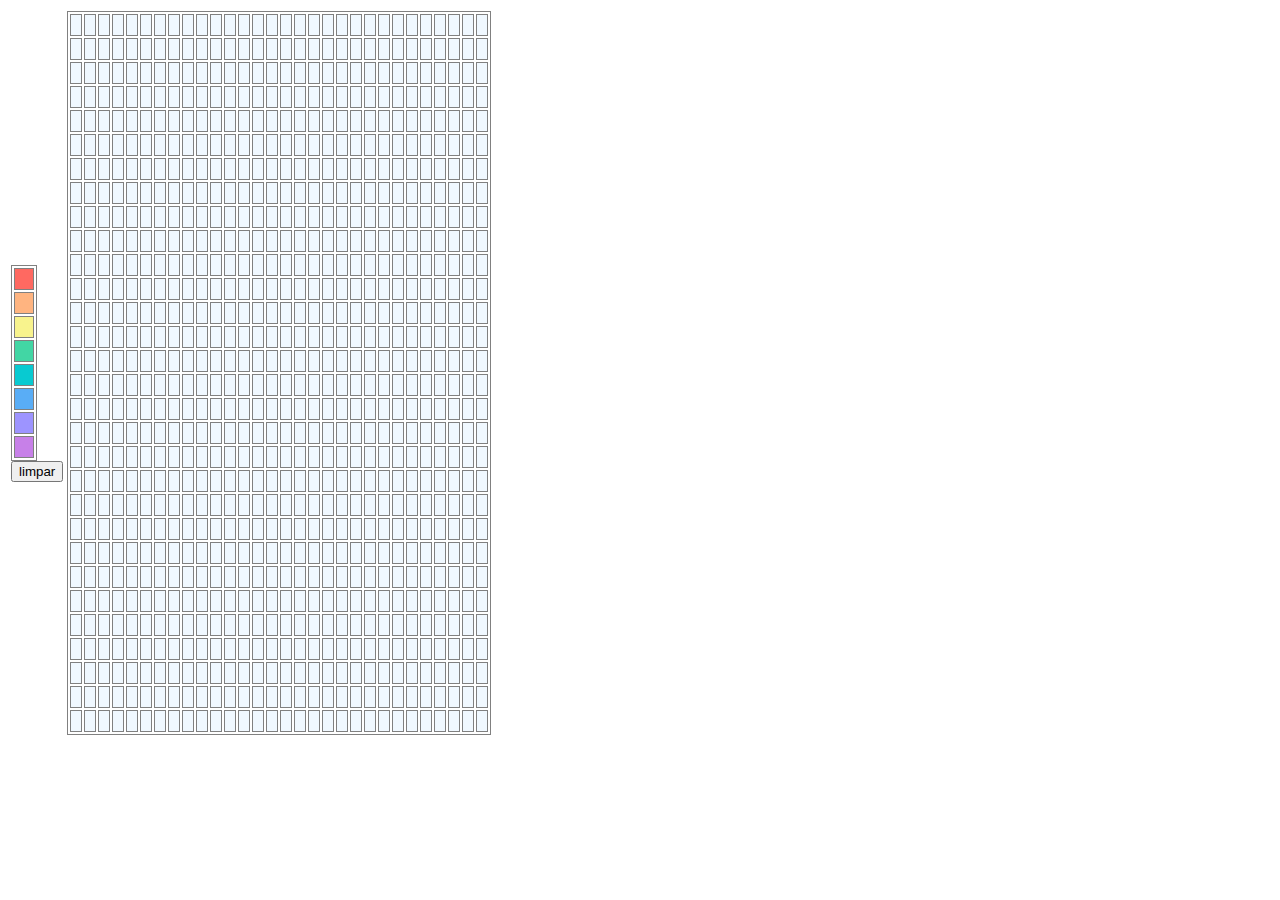
==== index.html @ 9d71b72d "Merge branch 'main' into pixel" ====
<!DOCTYPE html>
<html>
<head>

     <title> paintbrush </title>
     <link rel ="stylesheet" href = "paintbrush.css">
     <script>
     
          var corEscolhida = undefined;
          function choice(cor) {
                corEscolhida = cor;
          }
          function mudarCor(clickedPixel) {
               clickedPixel.style.backgroundColor = corEscolhida;
          }
          function limpar() {
                const pixel = document.getElementsByName ("one pixel");
                for (i = 0; i <= pixel.length; i = i + 1) { 
                      pixel[i].style.backgroundColor = corEscolhida;
                }
          }

     </script>
     
</head>
<body>

<table> 
    <tr>
        <td>

 <table name = "cores">
     <tr>
        <td name = cor bgcolor = "#ff6961" onclick = "choice('#ff6961')" > &nbsp;&nbsp;&nbsp;&nbsp; </td>
     </tr>
     <tr>
        <td name = cor bgcolor = "#ffb480" onclick = "choice('#ffb480')" > &nbsp;&nbsp;&nbsp;&nbsp; </td>
     </tr>
     <tr>
        <td name = cor bgcolor = "#f8f38d" onclick = "choice('#f8f38d')" > &nbsp;&nbsp;&nbsp;&nbsp; </td>
     </tr>
     <tr>
        <td name = cor bgcolor = "#42d6a4" onclick = "choice('#42d6a4')" > &nbsp;&nbsp;&nbsp;&nbsp; </td>
     </tr>
     <tr>
        <td name = cor bgcolor = "#08cad1" onclick = "choice('#08cad1')" > &nbsp;&nbsp;&nbsp;&nbsp; </td>
     </tr>
     <tr>
        <td name = cor bgcolor = "#59adf6" onclick = "choice('#59adf6')" > &nbsp;&nbsp;&nbsp;&nbsp; </td>
     </tr>
     <tr>
        <td name = cor bgcolor = "#9d94ff" onclick = "choice('#9d94ff')" > &nbsp;&nbsp;&nbsp;&nbsp; </td>
     </tr>
     <tr>
        <td name = cor bgcolor = "#c780e8" onclick = "choice('#c780e8')" > &nbsp;&nbsp;&nbsp;&nbsp; </td>
     </tr>
 </table>

 <button onclick = "limpar()"> limpar </button>

        </td>
    
       <td>
 <table name = "pixels">
    <tr>
         <td name = "one pixel" onclick = "mudarCor(this)" > &nbsp;&nbsp; </td>
         <td name = "one pixel" onclick = "mudarCor(this)" > &nbsp;&nbsp; </td>
         <td name = "one pixel" onclick = "mudarCor(this)" > &nbsp;&nbsp; </td>
         <td name = "one pixel" onclick = "mudarCor(this)" > &nbsp;&nbsp; </td>
         <td name = "one pixel" onclick = "mudarCor(this)" > &nbsp;&nbsp; </td>
         <td name = "one pixel" onclick = "mudarCor(this)" > &nbsp;&nbsp; </td>
         <td name = "one pixel" onclick = "mudarCor(this)" > &nbsp;&nbsp; </td>
         <td name = "one pixel" onclick = "mudarCor(this)" > &nbsp;&nbsp; </td>
         <td name = "one pixel" onclick = "mudarCor(this)" > &nbsp;&nbsp; </td>
         <td name = "one pixel" onclick = "mudarCor(this)" > &nbsp;&nbsp; </td>
         <td name = "one pixel" onclick = "mudarCor(this)" > &nbsp;&nbsp; </td>
         <td name = "one pixel" onclick = "mudarCor(this)" > &nbsp;&nbsp; </td>
         <td name = "one pixel" onclick = "mudarCor(this)" > &nbsp;&nbsp; </td>
         <td name = "one pixel" onclick = "mudarCor(this)" > &nbsp;&nbsp; </td>
         <td name = "one pixel" onclick = "mudarCor(this)" > &nbsp;&nbsp; </td>
         <td name = "one pixel" onclick = "mudarCor(this)" > &nbsp;&nbsp; </td>
         <td name = "one pixel" onclick = "mudarCor(this)" > &nbsp;&nbsp; </td>
         <td name = "one pixel" onclick = "mudarCor(this)" > &nbsp;&nbsp; </td>
         <td name = "one pixel" onclick = "mudarCor(this)" > &nbsp;&nbsp; </td>
         <td name = "one pixel" onclick = "mudarCor(this)" > &nbsp;&nbsp; </td>
         <td name = "one pixel" onclick = "mudarCor(this)" > &nbsp;&nbsp; </td>
         <td name = "one pixel" onclick = "mudarCor(this)" > &nbsp;&nbsp; </td>
         <td name = "one pixel" onclick = "mudarCor(this)" > &nbsp;&nbsp; </td>
         <td name = "one pixel" onclick = "mudarCor(this)" > &nbsp;&nbsp; </td>
         <td name = "one pixel" onclick = "mudarCor(this)" > &nbsp;&nbsp; </td>
         <td name = "one pixel" onclick = "mudarCor(this)" > &nbsp;&nbsp; </td>
         <td name = "one pixel" onclick = "mudarCor(this)" > &nbsp;&nbsp; </td>
         <td name = "one pixel" onclick = "mudarCor(this)" > &nbsp;&nbsp; </td>
         <td name = "one pixel" onclick = "mudarCor(this)" > &nbsp;&nbsp; </td>
         <td name = "one pixel" onclick = "mudarCor(this)" > &nbsp;&nbsp; </td>
    </tr>
    <tr>
         <td name = "one pixel" onclick = "mudarCor(this)" > &nbsp;&nbsp; </td>
         <td name = "one pixel" onclick = "mudarCor(this)" > &nbsp;&nbsp; </td>
         <td name = "one pixel" onclick = "mudarCor(this)" > &nbsp;&nbsp; </td>
         <td name = "one pixel" onclick = "mudarCor(this)" > &nbsp;&nbsp; </td>
         <td name = "one pixel" onclick = "mudarCor(this)" > &nbsp;&nbsp; </td>
         <td name = "one pixel" onclick = "mudarCor(this)" > &nbsp;&nbsp; </td>
         <td name = "one pixel" onclick = "mudarCor(this)" > &nbsp;&nbsp; </td>
         <td name = "one pixel" onclick = "mudarCor(this)" > &nbsp;&nbsp; </td>
         <td name = "one pixel" onclick = "mudarCor(this)" > &nbsp;&nbsp; </td>
         <td name = "one pixel" onclick = "mudarCor(this)" > &nbsp;&nbsp; </td>
         <td name = "one pixel" onclick = "mudarCor(this)" > &nbsp;&nbsp; </td>
         <td name = "one pixel" onclick = "mudarCor(this)" > &nbsp;&nbsp; </td>
         <td name = "one pixel" onclick = "mudarCor(this)" > &nbsp;&nbsp; </td>
         <td name = "one pixel" onclick = "mudarCor(this)" > &nbsp;&nbsp; </td>
         <td name = "one pixel" onclick = "mudarCor(this)" > &nbsp;&nbsp; </td>
         <td name = "one pixel" onclick = "mudarCor(this)" > &nbsp;&nbsp; </td>
         <td name = "one pixel" onclick = "mudarCor(this)" > &nbsp;&nbsp; </td>
         <td name = "one pixel" onclick = "mudarCor(this)" > &nbsp;&nbsp; </td>
         <td name = "one pixel" onclick = "mudarCor(this)" > &nbsp;&nbsp; </td>
         <td name = "one pixel" onclick = "mudarCor(this)" > &nbsp;&nbsp; </td>
         <td name = "one pixel" onclick = "mudarCor(this)" > &nbsp;&nbsp; </td>
         <td name = "one pixel" onclick = "mudarCor(this)" > &nbsp;&nbsp; </td>
         <td name = "one pixel" onclick = "mudarCor(this)" > &nbsp;&nbsp; </td>
         <td name = "one pixel" onclick = "mudarCor(this)" > &nbsp;&nbsp; </td>
         <td name = "one pixel" onclick = "mudarCor(this)" > &nbsp;&nbsp; </td>
         <td name = "one pixel" onclick = "mudarCor(this)" > &nbsp;&nbsp; </td>
         <td name = "one pixel" onclick = "mudarCor(this)" > &nbsp;&nbsp; </td>
         <td name = "one pixel" onclick = "mudarCor(this)" > &nbsp;&nbsp; </td>
         <td name = "one pixel" onclick = "mudarCor(this)" > &nbsp;&nbsp; </td>
         <td name = "one pixel" onclick = "mudarCor(this)" > &nbsp;&nbsp; </td>
    </tr>
    <tr>
         <td name = "one pixel" onclick = "mudarCor(this)" > &nbsp;&nbsp; </td>
         <td name = "one pixel" onclick = "mudarCor(this)" > &nbsp;&nbsp; </td>
         <td name = "one pixel" onclick = "mudarCor(this)" > &nbsp;&nbsp; </td>
         <td name = "one pixel" onclick = "mudarCor(this)" > &nbsp;&nbsp; </td>
         <td name = "one pixel" onclick = "mudarCor(this)" > &nbsp;&nbsp; </td>
         <td name = "one pixel" onclick = "mudarCor(this)" > &nbsp;&nbsp; </td>
         <td name = "one pixel" onclick = "mudarCor(this)" > &nbsp;&nbsp; </td>
         <td name = "one pixel" onclick = "mudarCor(this)" > &nbsp;&nbsp; </td>
         <td name = "one pixel" onclick = "mudarCor(this)" > &nbsp;&nbsp; </td>
         <td name = "one pixel" onclick = "mudarCor(this)" > &nbsp;&nbsp; </td>
         <td name = "one pixel" onclick = "mudarCor(this)" > &nbsp;&nbsp; </td>
         <td name = "one pixel" onclick = "mudarCor(this)" > &nbsp;&nbsp; </td>
         <td name = "one pixel" onclick = "mudarCor(this)" > &nbsp;&nbsp; </td>
         <td name = "one pixel" onclick = "mudarCor(this)" > &nbsp;&nbsp; </td>
         <td name = "one pixel" onclick = "mudarCor(this)" > &nbsp;&nbsp; </td>
         <td name = "one pixel" onclick = "mudarCor(this)" > &nbsp;&nbsp; </td>
         <td name = "one pixel" onclick = "mudarCor(this)" > &nbsp;&nbsp; </td>
         <td name = "one pixel" onclick = "mudarCor(this)" > &nbsp;&nbsp; </td>
         <td name = "one pixel" onclick = "mudarCor(this)" > &nbsp;&nbsp; </td>
         <td name = "one pixel" onclick = "mudarCor(this)" > &nbsp;&nbsp; </td>
         <td name = "one pixel" onclick = "mudarCor(this)" > &nbsp;&nbsp; </td>
         <td name = "one pixel" onclick = "mudarCor(this)" > &nbsp;&nbsp; </td>
         <td name = "one pixel" onclick = "mudarCor(this)" > &nbsp;&nbsp; </td>
         <td name = "one pixel" onclick = "mudarCor(this)" > &nbsp;&nbsp; </td>
         <td name = "one pixel" onclick = "mudarCor(this)" > &nbsp;&nbsp; </td>
         <td name = "one pixel" onclick = "mudarCor(this)" > &nbsp;&nbsp; </td>
         <td name = "one pixel" onclick = "mudarCor(this)" > &nbsp;&nbsp; </td>
         <td name = "one pixel" onclick = "mudarCor(this)" > &nbsp;&nbsp; </td>
         <td name = "one pixel" onclick = "mudarCor(this)" > &nbsp;&nbsp; </td>
         <td name = "one pixel" onclick = "mudarCor(this)" > &nbsp;&nbsp; </td>
    </tr>
    <tr>
         <td name = "one pixel" onclick = "mudarCor(this)" > &nbsp;&nbsp; </td>
         <td name = "one pixel" onclick = "mudarCor(this)" > &nbsp;&nbsp; </td>
         <td name = "one pixel" onclick = "mudarCor(this)" > &nbsp;&nbsp; </td>
         <td name = "one pixel" onclick = "mudarCor(this)" > &nbsp;&nbsp; </td>
         <td name = "one pixel" onclick = "mudarCor(this)" > &nbsp;&nbsp; </td>
         <td name = "one pixel" onclick = "mudarCor(this)" > &nbsp;&nbsp; </td>
         <td name = "one pixel" onclick = "mudarCor(this)" > &nbsp;&nbsp; </td>
         <td name = "one pixel" onclick = "mudarCor(this)" > &nbsp;&nbsp; </td>
         <td name = "one pixel" onclick = "mudarCor(this)" > &nbsp;&nbsp; </td>
         <td name = "one pixel" onclick = "mudarCor(this)" > &nbsp;&nbsp; </td>
         <td name = "one pixel" onclick = "mudarCor(this)" > &nbsp;&nbsp; </td>
         <td name = "one pixel" onclick = "mudarCor(this)" > &nbsp;&nbsp; </td>
         <td name = "one pixel" onclick = "mudarCor(this)" > &nbsp;&nbsp; </td>
         <td name = "one pixel" onclick = "mudarCor(this)" > &nbsp;&nbsp; </td>
         <td name = "one pixel" onclick = "mudarCor(this)" > &nbsp;&nbsp; </td>
         <td name = "one pixel" onclick = "mudarCor(this)" > &nbsp;&nbsp; </td>
         <td name = "one pixel" onclick = "mudarCor(this)" > &nbsp;&nbsp; </td>
         <td name = "one pixel" onclick = "mudarCor(this)" > &nbsp;&nbsp; </td>
         <td name = "one pixel" onclick = "mudarCor(this)" > &nbsp;&nbsp; </td>
         <td name = "one pixel" onclick = "mudarCor(this)" > &nbsp;&nbsp; </td>
         <td name = "one pixel" onclick = "mudarCor(this)" > &nbsp;&nbsp; </td>
         <td name = "one pixel" onclick = "mudarCor(this)" > &nbsp;&nbsp; </td>
         <td name = "one pixel" onclick = "mudarCor(this)" > &nbsp;&nbsp; </td>
         <td name = "one pixel" onclick = "mudarCor(this)" > &nbsp;&nbsp; </td>
         <td name = "one pixel" onclick = "mudarCor(this)" > &nbsp;&nbsp; </td>
         <td name = "one pixel" onclick = "mudarCor(this)" > &nbsp;&nbsp; </td>
         <td name = "one pixel" onclick = "mudarCor(this)" > &nbsp;&nbsp; </td>
         <td name = "one pixel" onclick = "mudarCor(this)" > &nbsp;&nbsp; </td>
         <td name = "one pixel" onclick = "mudarCor(this)" > &nbsp;&nbsp; </td>
         <td name = "one pixel" onclick = "mudarCor(this)" > &nbsp;&nbsp; </td>
    </tr>
    <tr>
         <td name = "one pixel" onclick = "mudarCor(this)" > &nbsp;&nbsp; </td>
         <td name = "one pixel" onclick = "mudarCor(this)" > &nbsp;&nbsp; </td>
         <td name = "one pixel" onclick = "mudarCor(this)" > &nbsp;&nbsp; </td>
         <td name = "one pixel" onclick = "mudarCor(this)" > &nbsp;&nbsp; </td>
         <td name = "one pixel" onclick = "mudarCor(this)" > &nbsp;&nbsp; </td>
         <td name = "one pixel" onclick = "mudarCor(this)" > &nbsp;&nbsp; </td>
         <td name = "one pixel" onclick = "mudarCor(this)" > &nbsp;&nbsp; </td>
         <td name = "one pixel" onclick = "mudarCor(this)" > &nbsp;&nbsp; </td>
         <td name = "one pixel" onclick = "mudarCor(this)" > &nbsp;&nbsp; </td>
         <td name = "one pixel" onclick = "mudarCor(this)" > &nbsp;&nbsp; </td>
         <td name = "one pixel" onclick = "mudarCor(this)" > &nbsp;&nbsp; </td>
         <td name = "one pixel" onclick = "mudarCor(this)" > &nbsp;&nbsp; </td>
         <td name = "one pixel" onclick = "mudarCor(this)" > &nbsp;&nbsp; </td>
         <td name = "one pixel" onclick = "mudarCor(this)" > &nbsp;&nbsp; </td>
         <td name = "one pixel" onclick = "mudarCor(this)" > &nbsp;&nbsp; </td>
         <td name = "one pixel" onclick = "mudarCor(this)" > &nbsp;&nbsp; </td>
         <td name = "one pixel" onclick = "mudarCor(this)" > &nbsp;&nbsp; </td>
         <td name = "one pixel" onclick = "mudarCor(this)" > &nbsp;&nbsp; </td>
         <td name = "one pixel" onclick = "mudarCor(this)" > &nbsp;&nbsp; </td>
         <td name = "one pixel" onclick = "mudarCor(this)" > &nbsp;&nbsp; </td>
         <td name = "one pixel" onclick = "mudarCor(this)" > &nbsp;&nbsp; </td>
         <td name = "one pixel" onclick = "mudarCor(this)" > &nbsp;&nbsp; </td>
         <td name = "one pixel" onclick = "mudarCor(this)" > &nbsp;&nbsp; </td>
         <td name = "one pixel" onclick = "mudarCor(this)" > &nbsp;&nbsp; </td>
         <td name = "one pixel" onclick = "mudarCor(this)" > &nbsp;&nbsp; </td>
         <td name = "one pixel" onclick = "mudarCor(this)" > &nbsp;&nbsp; </td>
         <td name = "one pixel" onclick = "mudarCor(this)" > &nbsp;&nbsp; </td>
         <td name = "one pixel" onclick = "mudarCor(this)" > &nbsp;&nbsp; </td>
         <td name = "one pixel" onclick = "mudarCor(this)" > &nbsp;&nbsp; </td>
         <td name = "one pixel" onclick = "mudarCor(this)" > &nbsp;&nbsp; </td>
    </tr>
    <tr>
         <td name = "one pixel" onclick = "mudarCor(this)" > &nbsp;&nbsp; </td>
         <td name = "one pixel" onclick = "mudarCor(this)" > &nbsp;&nbsp; </td>
         <td name = "one pixel" onclick = "mudarCor(this)" > &nbsp;&nbsp; </td>
         <td name = "one pixel" onclick = "mudarCor(this)" > &nbsp;&nbsp; </td>
         <td name = "one pixel" onclick = "mudarCor(this)" > &nbsp;&nbsp; </td>
         <td name = "one pixel" onclick = "mudarCor(this)" > &nbsp;&nbsp; </td>
         <td name = "one pixel" onclick = "mudarCor(this)" > &nbsp;&nbsp; </td>
         <td name = "one pixel" onclick = "mudarCor(this)" > &nbsp;&nbsp; </td>
         <td name = "one pixel" onclick = "mudarCor(this)" > &nbsp;&nbsp; </td>
         <td name = "one pixel" onclick = "mudarCor(this)" > &nbsp;&nbsp; </td>
         <td name = "one pixel" onclick = "mudarCor(this)" > &nbsp;&nbsp; </td>
         <td name = "one pixel" onclick = "mudarCor(this)" > &nbsp;&nbsp; </td>
         <td name = "one pixel" onclick = "mudarCor(this)" > &nbsp;&nbsp; </td>
         <td name = "one pixel" onclick = "mudarCor(this)" > &nbsp;&nbsp; </td>
         <td name = "one pixel" onclick = "mudarCor(this)" > &nbsp;&nbsp; </td>
         <td name = "one pixel" onclick = "mudarCor(this)" > &nbsp;&nbsp; </td>
         <td name = "one pixel" onclick = "mudarCor(this)" > &nbsp;&nbsp; </td>
         <td name = "one pixel" onclick = "mudarCor(this)" > &nbsp;&nbsp; </td>
         <td name = "one pixel" onclick = "mudarCor(this)" > &nbsp;&nbsp; </td>
         <td name = "one pixel" onclick = "mudarCor(this)" > &nbsp;&nbsp; </td>
         <td name = "one pixel" onclick = "mudarCor(this)" > &nbsp;&nbsp; </td>
         <td name = "one pixel" onclick = "mudarCor(this)" > &nbsp;&nbsp; </td>
         <td name = "one pixel" onclick = "mudarCor(this)" > &nbsp;&nbsp; </td>
         <td name = "one pixel" onclick = "mudarCor(this)" > &nbsp;&nbsp; </td>
         <td name = "one pixel" onclick = "mudarCor(this)" > &nbsp;&nbsp; </td>
         <td name = "one pixel" onclick = "mudarCor(this)" > &nbsp;&nbsp; </td>
         <td name = "one pixel" onclick = "mudarCor(this)" > &nbsp;&nbsp; </td>
         <td name = "one pixel" onclick = "mudarCor(this)" > &nbsp;&nbsp; </td>
         <td name = "one pixel" onclick = "mudarCor(this)" > &nbsp;&nbsp; </td>
         <td name = "one pixel" onclick = "mudarCor(this)" > &nbsp;&nbsp; </td>
    </tr>
    <tr>
         <td name = "one pixel" onclick = "mudarCor(this)" > &nbsp;&nbsp; </td>
         <td name = "one pixel" onclick = "mudarCor(this)" > &nbsp;&nbsp; </td>
         <td name = "one pixel" onclick = "mudarCor(this)" > &nbsp;&nbsp; </td>
         <td name = "one pixel" onclick = "mudarCor(this)" > &nbsp;&nbsp; </td>
         <td name = "one pixel" onclick = "mudarCor(this)" > &nbsp;&nbsp; </td>
         <td name = "one pixel" onclick = "mudarCor(this)" > &nbsp;&nbsp; </td>
         <td name = "one pixel" onclick = "mudarCor(this)" > &nbsp;&nbsp; </td>
         <td name = "one pixel" onclick = "mudarCor(this)" > &nbsp;&nbsp; </td>
         <td name = "one pixel" onclick = "mudarCor(this)" > &nbsp;&nbsp; </td>
         <td name = "one pixel" onclick = "mudarCor(this)" > &nbsp;&nbsp; </td>
         <td name = "one pixel" onclick = "mudarCor(this)" > &nbsp;&nbsp; </td>
         <td name = "one pixel" onclick = "mudarCor(this)" > &nbsp;&nbsp; </td>
         <td name = "one pixel" onclick = "mudarCor(this)" > &nbsp;&nbsp; </td>
         <td name = "one pixel" onclick = "mudarCor(this)" > &nbsp;&nbsp; </td>
         <td name = "one pixel" onclick = "mudarCor(this)" > &nbsp;&nbsp; </td>
         <td name = "one pixel" onclick = "mudarCor(this)" > &nbsp;&nbsp; </td>
         <td name = "one pixel" onclick = "mudarCor(this)" > &nbsp;&nbsp; </td>
         <td name = "one pixel" onclick = "mudarCor(this)" > &nbsp;&nbsp; </td>
         <td name = "one pixel" onclick = "mudarCor(this)" > &nbsp;&nbsp; </td>
         <td name = "one pixel" onclick = "mudarCor(this)" > &nbsp;&nbsp; </td>
         <td name = "one pixel" onclick = "mudarCor(this)" > &nbsp;&nbsp; </td>
         <td name = "one pixel" onclick = "mudarCor(this)" > &nbsp;&nbsp; </td>
         <td name = "one pixel" onclick = "mudarCor(this)" > &nbsp;&nbsp; </td>
         <td name = "one pixel" onclick = "mudarCor(this)" > &nbsp;&nbsp; </td>
         <td name = "one pixel" onclick = "mudarCor(this)" > &nbsp;&nbsp; </td>
         <td name = "one pixel" onclick = "mudarCor(this)" > &nbsp;&nbsp; </td>
         <td name = "one pixel" onclick = "mudarCor(this)" > &nbsp;&nbsp; </td>
         <td name = "one pixel" onclick = "mudarCor(this)" > &nbsp;&nbsp; </td>
         <td name = "one pixel" onclick = "mudarCor(this)" > &nbsp;&nbsp; </td>
         <td name = "one pixel" onclick = "mudarCor(this)" > &nbsp;&nbsp; </td>
    </tr>
    <tr>
         <td name = "one pixel" onclick = "mudarCor(this)" > &nbsp;&nbsp; </td>
         <td name = "one pixel" onclick = "mudarCor(this)" > &nbsp;&nbsp; </td>
         <td name = "one pixel" onclick = "mudarCor(this)" > &nbsp;&nbsp; </td>
         <td name = "one pixel" onclick = "mudarCor(this)" > &nbsp;&nbsp; </td>
         <td name = "one pixel" onclick = "mudarCor(this)" > &nbsp;&nbsp; </td>
         <td name = "one pixel" onclick = "mudarCor(this)" > &nbsp;&nbsp; </td>
         <td name = "one pixel" onclick = "mudarCor(this)" > &nbsp;&nbsp; </td>
         <td name = "one pixel" onclick = "mudarCor(this)" > &nbsp;&nbsp; </td>
         <td name = "one pixel" onclick = "mudarCor(this)" > &nbsp;&nbsp; </td>
         <td name = "one pixel" onclick = "mudarCor(this)" > &nbsp;&nbsp; </td>
         <td name = "one pixel" onclick = "mudarCor(this)" > &nbsp;&nbsp; </td>
         <td name = "one pixel" onclick = "mudarCor(this)" > &nbsp;&nbsp; </td>
         <td name = "one pixel" onclick = "mudarCor(this)" > &nbsp;&nbsp; </td>
         <td name = "one pixel" onclick = "mudarCor(this)" > &nbsp;&nbsp; </td>
         <td name = "one pixel" onclick = "mudarCor(this)" > &nbsp;&nbsp; </td>
         <td name = "one pixel" onclick = "mudarCor(this)" > &nbsp;&nbsp; </td>
         <td name = "one pixel" onclick = "mudarCor(this)" > &nbsp;&nbsp; </td>
         <td name = "one pixel" onclick = "mudarCor(this)" > &nbsp;&nbsp; </td>
         <td name = "one pixel" onclick = "mudarCor(this)" > &nbsp;&nbsp; </td>
         <td name = "one pixel" onclick = "mudarCor(this)" > &nbsp;&nbsp; </td>
         <td name = "one pixel" onclick = "mudarCor(this)" > &nbsp;&nbsp; </td>
         <td name = "one pixel" onclick = "mudarCor(this)" > &nbsp;&nbsp; </td>
         <td name = "one pixel" onclick = "mudarCor(this)" > &nbsp;&nbsp; </td>
         <td name = "one pixel" onclick = "mudarCor(this)" > &nbsp;&nbsp; </td>
         <td name = "one pixel" onclick = "mudarCor(this)" > &nbsp;&nbsp; </td>
         <td name = "one pixel" onclick = "mudarCor(this)" > &nbsp;&nbsp; </td>
         <td name = "one pixel" onclick = "mudarCor(this)" > &nbsp;&nbsp; </td>
         <td name = "one pixel" onclick = "mudarCor(this)" > &nbsp;&nbsp; </td>
         <td name = "one pixel" onclick = "mudarCor(this)" > &nbsp;&nbsp; </td>
         <td name = "one pixel" onclick = "mudarCor(this)" > &nbsp;&nbsp; </td>
    </tr>
    <tr>
         <td name = "one pixel" onclick = "mudarCor(this)" > &nbsp;&nbsp; </td>
         <td name = "one pixel" onclick = "mudarCor(this)" > &nbsp;&nbsp; </td>
         <td name = "one pixel" onclick = "mudarCor(this)" > &nbsp;&nbsp; </td>
         <td name = "one pixel" onclick = "mudarCor(this)" > &nbsp;&nbsp; </td>
         <td name = "one pixel" onclick = "mudarCor(this)" > &nbsp;&nbsp; </td>
         <td name = "one pixel" onclick = "mudarCor(this)" > &nbsp;&nbsp; </td>
         <td name = "one pixel" onclick = "mudarCor(this)" > &nbsp;&nbsp; </td>
         <td name = "one pixel" onclick = "mudarCor(this)" > &nbsp;&nbsp; </td>
         <td name = "one pixel" onclick = "mudarCor(this)" > &nbsp;&nbsp; </td>
         <td name = "one pixel" onclick = "mudarCor(this)" > &nbsp;&nbsp; </td>
         <td name = "one pixel" onclick = "mudarCor(this)" > &nbsp;&nbsp; </td>
         <td name = "one pixel" onclick = "mudarCor(this)" > &nbsp;&nbsp; </td>
         <td name = "one pixel" onclick = "mudarCor(this)" > &nbsp;&nbsp; </td>
         <td name = "one pixel" onclick = "mudarCor(this)" > &nbsp;&nbsp; </td>
         <td name = "one pixel" onclick = "mudarCor(this)" > &nbsp;&nbsp; </td>
         <td name = "one pixel" onclick = "mudarCor(this)" > &nbsp;&nbsp; </td>
         <td name = "one pixel" onclick = "mudarCor(this)" > &nbsp;&nbsp; </td>
         <td name = "one pixel" onclick = "mudarCor(this)" > &nbsp;&nbsp; </td>
         <td name = "one pixel" onclick = "mudarCor(this)" > &nbsp;&nbsp; </td>
         <td name = "one pixel" onclick = "mudarCor(this)" > &nbsp;&nbsp; </td>
         <td name = "one pixel" onclick = "mudarCor(this)" > &nbsp;&nbsp; </td>
         <td name = "one pixel" onclick = "mudarCor(this)" > &nbsp;&nbsp; </td>
         <td name = "one pixel" onclick = "mudarCor(this)" > &nbsp;&nbsp; </td>
         <td name = "one pixel" onclick = "mudarCor(this)" > &nbsp;&nbsp; </td>
         <td name = "one pixel" onclick = "mudarCor(this)" > &nbsp;&nbsp; </td>
         <td name = "one pixel" onclick = "mudarCor(this)" > &nbsp;&nbsp; </td>
         <td name = "one pixel" onclick = "mudarCor(this)" > &nbsp;&nbsp; </td>
         <td name = "one pixel" onclick = "mudarCor(this)" > &nbsp;&nbsp; </td>
         <td name = "one pixel" onclick = "mudarCor(this)" > &nbsp;&nbsp; </td>
         <td name = "one pixel" onclick = "mudarCor(this)" > &nbsp;&nbsp; </td>
    </tr>
    <tr>
         <td name = "one pixel" onclick = "mudarCor(this)" > &nbsp;&nbsp; </td>
         <td name = "one pixel" onclick = "mudarCor(this)" > &nbsp;&nbsp; </td>
         <td name = "one pixel" onclick = "mudarCor(this)" > &nbsp;&nbsp; </td>
         <td name = "one pixel" onclick = "mudarCor(this)" > &nbsp;&nbsp; </td>
         <td name = "one pixel" onclick = "mudarCor(this)" > &nbsp;&nbsp; </td>
         <td name = "one pixel" onclick = "mudarCor(this)" > &nbsp;&nbsp; </td>
         <td name = "one pixel" onclick = "mudarCor(this)" > &nbsp;&nbsp; </td>
         <td name = "one pixel" onclick = "mudarCor(this)" > &nbsp;&nbsp; </td>
         <td name = "one pixel" onclick = "mudarCor(this)" > &nbsp;&nbsp; </td>
         <td name = "one pixel" onclick = "mudarCor(this)" > &nbsp;&nbsp; </td>
         <td name = "one pixel" onclick = "mudarCor(this)" > &nbsp;&nbsp; </td>
         <td name = "one pixel" onclick = "mudarCor(this)" > &nbsp;&nbsp; </td>
         <td name = "one pixel" onclick = "mudarCor(this)" > &nbsp;&nbsp; </td>
         <td name = "one pixel" onclick = "mudarCor(this)" > &nbsp;&nbsp; </td>
         <td name = "one pixel" onclick = "mudarCor(this)" > &nbsp;&nbsp; </td>
         <td name = "one pixel" onclick = "mudarCor(this)" > &nbsp;&nbsp; </td>
         <td name = "one pixel" onclick = "mudarCor(this)" > &nbsp;&nbsp; </td>
         <td name = "one pixel" onclick = "mudarCor(this)" > &nbsp;&nbsp; </td>
         <td name = "one pixel" onclick = "mudarCor(this)" > &nbsp;&nbsp; </td>
         <td name = "one pixel" onclick = "mudarCor(this)" > &nbsp;&nbsp; </td>
         <td name = "one pixel" onclick = "mudarCor(this)" > &nbsp;&nbsp; </td>
         <td name = "one pixel" onclick = "mudarCor(this)" > &nbsp;&nbsp; </td>
         <td name = "one pixel" onclick = "mudarCor(this)" > &nbsp;&nbsp; </td>
         <td name = "one pixel" onclick = "mudarCor(this)" > &nbsp;&nbsp; </td>
         <td name = "one pixel" onclick = "mudarCor(this)" > &nbsp;&nbsp; </td>
         <td name = "one pixel" onclick = "mudarCor(this)" > &nbsp;&nbsp; </td>
         <td name = "one pixel" onclick = "mudarCor(this)" > &nbsp;&nbsp; </td>
         <td name = "one pixel" onclick = "mudarCor(this)" > &nbsp;&nbsp; </td>
         <td name = "one pixel" onclick = "mudarCor(this)" > &nbsp;&nbsp; </td>
         <td name = "one pixel" onclick = "mudarCor(this)" > &nbsp;&nbsp; </td>
    </tr>
    <tr>
         <td name = "one pixel" onclick = "mudarCor(this)" > &nbsp;&nbsp; </td>
         <td name = "one pixel" onclick = "mudarCor(this)" > &nbsp;&nbsp; </td>
         <td name = "one pixel" onclick = "mudarCor(this)" > &nbsp;&nbsp; </td>
         <td name = "one pixel" onclick = "mudarCor(this)" > &nbsp;&nbsp; </td>
         <td name = "one pixel" onclick = "mudarCor(this)" > &nbsp;&nbsp; </td>
         <td name = "one pixel" onclick = "mudarCor(this)" > &nbsp;&nbsp; </td>
         <td name = "one pixel" onclick = "mudarCor(this)" > &nbsp;&nbsp; </td>
         <td name = "one pixel" onclick = "mudarCor(this)" > &nbsp;&nbsp; </td>
         <td name = "one pixel" onclick = "mudarCor(this)" > &nbsp;&nbsp; </td>
         <td name = "one pixel" onclick = "mudarCor(this)" > &nbsp;&nbsp; </td>
         <td name = "one pixel" onclick = "mudarCor(this)" > &nbsp;&nbsp; </td>
         <td name = "one pixel" onclick = "mudarCor(this)" > &nbsp;&nbsp; </td>
         <td name = "one pixel" onclick = "mudarCor(this)" > &nbsp;&nbsp; </td>
         <td name = "one pixel" onclick = "mudarCor(this)" > &nbsp;&nbsp; </td>
         <td name = "one pixel" onclick = "mudarCor(this)" > &nbsp;&nbsp; </td>
         <td name = "one pixel" onclick = "mudarCor(this)" > &nbsp;&nbsp; </td>
         <td name = "one pixel" onclick = "mudarCor(this)" > &nbsp;&nbsp; </td>
         <td name = "one pixel" onclick = "mudarCor(this)" > &nbsp;&nbsp; </td>
         <td name = "one pixel" onclick = "mudarCor(this)" > &nbsp;&nbsp; </td>
         <td name = "one pixel" onclick = "mudarCor(this)" > &nbsp;&nbsp; </td>
         <td name = "one pixel" onclick = "mudarCor(this)" > &nbsp;&nbsp; </td>
         <td name = "one pixel" onclick = "mudarCor(this)" > &nbsp;&nbsp; </td>
         <td name = "one pixel" onclick = "mudarCor(this)" > &nbsp;&nbsp; </td>
         <td name = "one pixel" onclick = "mudarCor(this)" > &nbsp;&nbsp; </td>
         <td name = "one pixel" onclick = "mudarCor(this)" > &nbsp;&nbsp; </td>
         <td name = "one pixel" onclick = "mudarCor(this)" > &nbsp;&nbsp; </td>
         <td name = "one pixel" onclick = "mudarCor(this)" > &nbsp;&nbsp; </td>
         <td name = "one pixel" onclick = "mudarCor(this)" > &nbsp;&nbsp; </td>
         <td name = "one pixel" onclick = "mudarCor(this)" > &nbsp;&nbsp; </td>
         <td name = "one pixel" onclick = "mudarCor(this)" > &nbsp;&nbsp; </td>
    </tr>
    <tr>
         <td name = "one pixel" onclick = "mudarCor(this)" > &nbsp;&nbsp; </td>
         <td name = "one pixel" onclick = "mudarCor(this)" > &nbsp;&nbsp; </td>
         <td name = "one pixel" onclick = "mudarCor(this)" > &nbsp;&nbsp; </td>
         <td name = "one pixel" onclick = "mudarCor(this)" > &nbsp;&nbsp; </td>
         <td name = "one pixel" onclick = "mudarCor(this)" > &nbsp;&nbsp; </td>
         <td name = "one pixel" onclick = "mudarCor(this)" > &nbsp;&nbsp; </td>
         <td name = "one pixel" onclick = "mudarCor(this)" > &nbsp;&nbsp; </td>
         <td name = "one pixel" onclick = "mudarCor(this)" > &nbsp;&nbsp; </td>
         <td name = "one pixel" onclick = "mudarCor(this)" > &nbsp;&nbsp; </td>
         <td name = "one pixel" onclick = "mudarCor(this)" > &nbsp;&nbsp; </td>
         <td name = "one pixel" onclick = "mudarCor(this)" > &nbsp;&nbsp; </td>
         <td name = "one pixel" onclick = "mudarCor(this)" > &nbsp;&nbsp; </td>
         <td name = "one pixel" onclick = "mudarCor(this)" > &nbsp;&nbsp; </td>
         <td name = "one pixel" onclick = "mudarCor(this)" > &nbsp;&nbsp; </td>
         <td name = "one pixel" onclick = "mudarCor(this)" > &nbsp;&nbsp; </td>
         <td name = "one pixel" onclick = "mudarCor(this)" > &nbsp;&nbsp; </td>
         <td name = "one pixel" onclick = "mudarCor(this)" > &nbsp;&nbsp; </td>
         <td name = "one pixel" onclick = "mudarCor(this)" > &nbsp;&nbsp; </td>
         <td name = "one pixel" onclick = "mudarCor(this)" > &nbsp;&nbsp; </td>
         <td name = "one pixel" onclick = "mudarCor(this)" > &nbsp;&nbsp; </td>
         <td name = "one pixel" onclick = "mudarCor(this)" > &nbsp;&nbsp; </td>
         <td name = "one pixel" onclick = "mudarCor(this)" > &nbsp;&nbsp; </td>
         <td name = "one pixel" onclick = "mudarCor(this)" > &nbsp;&nbsp; </td>
         <td name = "one pixel" onclick = "mudarCor(this)" > &nbsp;&nbsp; </td>
         <td name = "one pixel" onclick = "mudarCor(this)" > &nbsp;&nbsp; </td>
         <td name = "one pixel" onclick = "mudarCor(this)" > &nbsp;&nbsp; </td>
         <td name = "one pixel" onclick = "mudarCor(this)" > &nbsp;&nbsp; </td>
         <td name = "one pixel" onclick = "mudarCor(this)" > &nbsp;&nbsp; </td>
         <td name = "one pixel" onclick = "mudarCor(this)" > &nbsp;&nbsp; </td>
         <td name = "one pixel" onclick = "mudarCor(this)" > &nbsp;&nbsp; </td>
    </tr>
    <tr>
         <td name = "one pixel" onclick = "mudarCor(this)" > &nbsp;&nbsp; </td>
         <td name = "one pixel" onclick = "mudarCor(this)" > &nbsp;&nbsp; </td>
         <td name = "one pixel" onclick = "mudarCor(this)" > &nbsp;&nbsp; </td>
         <td name = "one pixel" onclick = "mudarCor(this)" > &nbsp;&nbsp; </td>
         <td name = "one pixel" onclick = "mudarCor(this)" > &nbsp;&nbsp; </td>
         <td name = "one pixel" onclick = "mudarCor(this)" > &nbsp;&nbsp; </td>
         <td name = "one pixel" onclick = "mudarCor(this)" > &nbsp;&nbsp; </td>
         <td name = "one pixel" onclick = "mudarCor(this)" > &nbsp;&nbsp; </td>
         <td name = "one pixel" onclick = "mudarCor(this)" > &nbsp;&nbsp; </td>
         <td name = "one pixel" onclick = "mudarCor(this)" > &nbsp;&nbsp; </td>
         <td name = "one pixel" onclick = "mudarCor(this)" > &nbsp;&nbsp; </td>
         <td name = "one pixel" onclick = "mudarCor(this)" > &nbsp;&nbsp; </td>
         <td name = "one pixel" onclick = "mudarCor(this)" > &nbsp;&nbsp; </td>
         <td name = "one pixel" onclick = "mudarCor(this)" > &nbsp;&nbsp; </td>
         <td name = "one pixel" onclick = "mudarCor(this)" > &nbsp;&nbsp; </td>
         <td name = "one pixel" onclick = "mudarCor(this)" > &nbsp;&nbsp; </td>
         <td name = "one pixel" onclick = "mudarCor(this)" > &nbsp;&nbsp; </td>
         <td name = "one pixel" onclick = "mudarCor(this)" > &nbsp;&nbsp; </td>
         <td name = "one pixel" onclick = "mudarCor(this)" > &nbsp;&nbsp; </td>
         <td name = "one pixel" onclick = "mudarCor(this)" > &nbsp;&nbsp; </td>
         <td name = "one pixel" onclick = "mudarCor(this)" > &nbsp;&nbsp; </td>
         <td name = "one pixel" onclick = "mudarCor(this)" > &nbsp;&nbsp; </td>
         <td name = "one pixel" onclick = "mudarCor(this)" > &nbsp;&nbsp; </td>
         <td name = "one pixel" onclick = "mudarCor(this)" > &nbsp;&nbsp; </td>
         <td name = "one pixel" onclick = "mudarCor(this)" > &nbsp;&nbsp; </td>
         <td name = "one pixel" onclick = "mudarCor(this)" > &nbsp;&nbsp; </td>
         <td name = "one pixel" onclick = "mudarCor(this)" > &nbsp;&nbsp; </td>
         <td name = "one pixel" onclick = "mudarCor(this)" > &nbsp;&nbsp; </td>
         <td name = "one pixel" onclick = "mudarCor(this)" > &nbsp;&nbsp; </td>
         <td name = "one pixel" onclick = "mudarCor(this)" > &nbsp;&nbsp; </td>
    </tr>
    <tr>
         <td name = "one pixel" onclick = "mudarCor(this)" > &nbsp;&nbsp; </td>
         <td name = "one pixel" onclick = "mudarCor(this)" > &nbsp;&nbsp; </td>
         <td name = "one pixel" onclick = "mudarCor(this)" > &nbsp;&nbsp; </td>
         <td name = "one pixel" onclick = "mudarCor(this)" > &nbsp;&nbsp; </td>
         <td name = "one pixel" onclick = "mudarCor(this)" > &nbsp;&nbsp; </td>
         <td name = "one pixel" onclick = "mudarCor(this)" > &nbsp;&nbsp; </td>
         <td name = "one pixel" onclick = "mudarCor(this)" > &nbsp;&nbsp; </td>
         <td name = "one pixel" onclick = "mudarCor(this)" > &nbsp;&nbsp; </td>
         <td name = "one pixel" onclick = "mudarCor(this)" > &nbsp;&nbsp; </td>
         <td name = "one pixel" onclick = "mudarCor(this)" > &nbsp;&nbsp; </td>
         <td name = "one pixel" onclick = "mudarCor(this)" > &nbsp;&nbsp; </td>
         <td name = "one pixel" onclick = "mudarCor(this)" > &nbsp;&nbsp; </td>
         <td name = "one pixel" onclick = "mudarCor(this)" > &nbsp;&nbsp; </td>
         <td name = "one pixel" onclick = "mudarCor(this)" > &nbsp;&nbsp; </td>
         <td name = "one pixel" onclick = "mudarCor(this)" > &nbsp;&nbsp; </td>
         <td name = "one pixel" onclick = "mudarCor(this)" > &nbsp;&nbsp; </td>
         <td name = "one pixel" onclick = "mudarCor(this)" > &nbsp;&nbsp; </td>
         <td name = "one pixel" onclick = "mudarCor(this)" > &nbsp;&nbsp; </td>
         <td name = "one pixel" onclick = "mudarCor(this)" > &nbsp;&nbsp; </td>
         <td name = "one pixel" onclick = "mudarCor(this)" > &nbsp;&nbsp; </td>
         <td name = "one pixel" onclick = "mudarCor(this)" > &nbsp;&nbsp; </td>
         <td name = "one pixel" onclick = "mudarCor(this)" > &nbsp;&nbsp; </td>
         <td name = "one pixel" onclick = "mudarCor(this)" > &nbsp;&nbsp; </td>
         <td name = "one pixel" onclick = "mudarCor(this)" > &nbsp;&nbsp; </td>
         <td name = "one pixel" onclick = "mudarCor(this)" > &nbsp;&nbsp; </td>
         <td name = "one pixel" onclick = "mudarCor(this)" > &nbsp;&nbsp; </td>
         <td name = "one pixel" onclick = "mudarCor(this)" > &nbsp;&nbsp; </td>
         <td name = "one pixel" onclick = "mudarCor(this)" > &nbsp;&nbsp; </td>
         <td name = "one pixel" onclick = "mudarCor(this)" > &nbsp;&nbsp; </td>
         <td name = "one pixel" onclick = "mudarCor(this)" > &nbsp;&nbsp; </td>
    </tr>
    <tr>
         <td name = "one pixel" onclick = "mudarCor(this)" > &nbsp;&nbsp; </td>
         <td name = "one pixel" onclick = "mudarCor(this)" > &nbsp;&nbsp; </td>
         <td name = "one pixel" onclick = "mudarCor(this)" > &nbsp;&nbsp; </td>
         <td name = "one pixel" onclick = "mudarCor(this)" > &nbsp;&nbsp; </td>
         <td name = "one pixel" onclick = "mudarCor(this)" > &nbsp;&nbsp; </td>
         <td name = "one pixel" onclick = "mudarCor(this)" > &nbsp;&nbsp; </td>
         <td name = "one pixel" onclick = "mudarCor(this)" > &nbsp;&nbsp; </td>
         <td name = "one pixel" onclick = "mudarCor(this)" > &nbsp;&nbsp; </td>
         <td name = "one pixel" onclick = "mudarCor(this)" > &nbsp;&nbsp; </td>
         <td name = "one pixel" onclick = "mudarCor(this)" > &nbsp;&nbsp; </td>
         <td name = "one pixel" onclick = "mudarCor(this)" > &nbsp;&nbsp; </td>
         <td name = "one pixel" onclick = "mudarCor(this)" > &nbsp;&nbsp; </td>
         <td name = "one pixel" onclick = "mudarCor(this)" > &nbsp;&nbsp; </td>
         <td name = "one pixel" onclick = "mudarCor(this)" > &nbsp;&nbsp; </td>
         <td name = "one pixel" onclick = "mudarCor(this)" > &nbsp;&nbsp; </td>
         <td name = "one pixel" onclick = "mudarCor(this)" > &nbsp;&nbsp; </td>
         <td name = "one pixel" onclick = "mudarCor(this)" > &nbsp;&nbsp; </td>
         <td name = "one pixel" onclick = "mudarCor(this)" > &nbsp;&nbsp; </td>
         <td name = "one pixel" onclick = "mudarCor(this)" > &nbsp;&nbsp; </td>
         <td name = "one pixel" onclick = "mudarCor(this)" > &nbsp;&nbsp; </td>
         <td name = "one pixel" onclick = "mudarCor(this)" > &nbsp;&nbsp; </td>
         <td name = "one pixel" onclick = "mudarCor(this)" > &nbsp;&nbsp; </td>
         <td name = "one pixel" onclick = "mudarCor(this)" > &nbsp;&nbsp; </td>
         <td name = "one pixel" onclick = "mudarCor(this)" > &nbsp;&nbsp; </td>
         <td name = "one pixel" onclick = "mudarCor(this)" > &nbsp;&nbsp; </td>
         <td name = "one pixel" onclick = "mudarCor(this)" > &nbsp;&nbsp; </td>
         <td name = "one pixel" onclick = "mudarCor(this)" > &nbsp;&nbsp; </td>
         <td name = "one pixel" onclick = "mudarCor(this)" > &nbsp;&nbsp; </td>
         <td name = "one pixel" onclick = "mudarCor(this)" > &nbsp;&nbsp; </td>
         <td name = "one pixel" onclick = "mudarCor(this)" > &nbsp;&nbsp; </td>
    </tr>
    <tr>
         <td name = "one pixel" onclick = "mudarCor(this)" > &nbsp;&nbsp; </td>
         <td name = "one pixel" onclick = "mudarCor(this)" > &nbsp;&nbsp; </td>
         <td name = "one pixel" onclick = "mudarCor(this)" > &nbsp;&nbsp; </td>
         <td name = "one pixel" onclick = "mudarCor(this)" > &nbsp;&nbsp; </td>
         <td name = "one pixel" onclick = "mudarCor(this)" > &nbsp;&nbsp; </td>
         <td name = "one pixel" onclick = "mudarCor(this)" > &nbsp;&nbsp; </td>
         <td name = "one pixel" onclick = "mudarCor(this)" > &nbsp;&nbsp; </td>
         <td name = "one pixel" onclick = "mudarCor(this)" > &nbsp;&nbsp; </td>
         <td name = "one pixel" onclick = "mudarCor(this)" > &nbsp;&nbsp; </td>
         <td name = "one pixel" onclick = "mudarCor(this)" > &nbsp;&nbsp; </td>
         <td name = "one pixel" onclick = "mudarCor(this)" > &nbsp;&nbsp; </td>
         <td name = "one pixel" onclick = "mudarCor(this)" > &nbsp;&nbsp; </td>
         <td name = "one pixel" onclick = "mudarCor(this)" > &nbsp;&nbsp; </td>
         <td name = "one pixel" onclick = "mudarCor(this)" > &nbsp;&nbsp; </td>
         <td name = "one pixel" onclick = "mudarCor(this)" > &nbsp;&nbsp; </td>
         <td name = "one pixel" onclick = "mudarCor(this)" > &nbsp;&nbsp; </td>
         <td name = "one pixel" onclick = "mudarCor(this)" > &nbsp;&nbsp; </td>
         <td name = "one pixel" onclick = "mudarCor(this)" > &nbsp;&nbsp; </td>
         <td name = "one pixel" onclick = "mudarCor(this)" > &nbsp;&nbsp; </td>
         <td name = "one pixel" onclick = "mudarCor(this)" > &nbsp;&nbsp; </td>
         <td name = "one pixel" onclick = "mudarCor(this)" > &nbsp;&nbsp; </td>
         <td name = "one pixel" onclick = "mudarCor(this)" > &nbsp;&nbsp; </td>
         <td name = "one pixel" onclick = "mudarCor(this)" > &nbsp;&nbsp; </td>
         <td name = "one pixel" onclick = "mudarCor(this)" > &nbsp;&nbsp; </td>
         <td name = "one pixel" onclick = "mudarCor(this)" > &nbsp;&nbsp; </td>
         <td name = "one pixel" onclick = "mudarCor(this)" > &nbsp;&nbsp; </td>
         <td name = "one pixel" onclick = "mudarCor(this)" > &nbsp;&nbsp; </td>
         <td name = "one pixel" onclick = "mudarCor(this)" > &nbsp;&nbsp; </td>
         <td name = "one pixel" onclick = "mudarCor(this)" > &nbsp;&nbsp; </td>
         <td name = "one pixel" onclick = "mudarCor(this)" > &nbsp;&nbsp; </td>
    </tr>
    <tr>
         <td name = "one pixel" onclick = "mudarCor(this)" > &nbsp;&nbsp; </td>
         <td name = "one pixel" onclick = "mudarCor(this)" > &nbsp;&nbsp; </td>
         <td name = "one pixel" onclick = "mudarCor(this)" > &nbsp;&nbsp; </td>
         <td name = "one pixel" onclick = "mudarCor(this)" > &nbsp;&nbsp; </td>
         <td name = "one pixel" onclick = "mudarCor(this)" > &nbsp;&nbsp; </td>
         <td name = "one pixel" onclick = "mudarCor(this)" > &nbsp;&nbsp; </td>
         <td name = "one pixel" onclick = "mudarCor(this)" > &nbsp;&nbsp; </td>
         <td name = "one pixel" onclick = "mudarCor(this)" > &nbsp;&nbsp; </td>
         <td name = "one pixel" onclick = "mudarCor(this)" > &nbsp;&nbsp; </td>
         <td name = "one pixel" onclick = "mudarCor(this)" > &nbsp;&nbsp; </td>
         <td name = "one pixel" onclick = "mudarCor(this)" > &nbsp;&nbsp; </td>
         <td name = "one pixel" onclick = "mudarCor(this)" > &nbsp;&nbsp; </td>
         <td name = "one pixel" onclick = "mudarCor(this)" > &nbsp;&nbsp; </td>
         <td name = "one pixel" onclick = "mudarCor(this)" > &nbsp;&nbsp; </td>
         <td name = "one pixel" onclick = "mudarCor(this)" > &nbsp;&nbsp; </td>
         <td name = "one pixel" onclick = "mudarCor(this)" > &nbsp;&nbsp; </td>
         <td name = "one pixel" onclick = "mudarCor(this)" > &nbsp;&nbsp; </td>
         <td name = "one pixel" onclick = "mudarCor(this)" > &nbsp;&nbsp; </td>
         <td name = "one pixel" onclick = "mudarCor(this)" > &nbsp;&nbsp; </td>
         <td name = "one pixel" onclick = "mudarCor(this)" > &nbsp;&nbsp; </td>
         <td name = "one pixel" onclick = "mudarCor(this)" > &nbsp;&nbsp; </td>
         <td name = "one pixel" onclick = "mudarCor(this)" > &nbsp;&nbsp; </td>
         <td name = "one pixel" onclick = "mudarCor(this)" > &nbsp;&nbsp; </td>
         <td name = "one pixel" onclick = "mudarCor(this)" > &nbsp;&nbsp; </td>
         <td name = "one pixel" onclick = "mudarCor(this)" > &nbsp;&nbsp; </td>
         <td name = "one pixel" onclick = "mudarCor(this)" > &nbsp;&nbsp; </td>
         <td name = "one pixel" onclick = "mudarCor(this)" > &nbsp;&nbsp; </td>
         <td name = "one pixel" onclick = "mudarCor(this)" > &nbsp;&nbsp; </td>
         <td name = "one pixel" onclick = "mudarCor(this)" > &nbsp;&nbsp; </td>
         <td name = "one pixel" onclick = "mudarCor(this)" > &nbsp;&nbsp; </td>
    </tr>
    <tr>
         <td name = "one pixel" onclick = "mudarCor(this)" > &nbsp;&nbsp; </td>
         <td name = "one pixel" onclick = "mudarCor(this)" > &nbsp;&nbsp; </td>
         <td name = "one pixel" onclick = "mudarCor(this)" > &nbsp;&nbsp; </td>
         <td name = "one pixel" onclick = "mudarCor(this)" > &nbsp;&nbsp; </td>
         <td name = "one pixel" onclick = "mudarCor(this)" > &nbsp;&nbsp; </td>
         <td name = "one pixel" onclick = "mudarCor(this)" > &nbsp;&nbsp; </td>
         <td name = "one pixel" onclick = "mudarCor(this)" > &nbsp;&nbsp; </td>
         <td name = "one pixel" onclick = "mudarCor(this)" > &nbsp;&nbsp; </td>
         <td name = "one pixel" onclick = "mudarCor(this)" > &nbsp;&nbsp; </td>
         <td name = "one pixel" onclick = "mudarCor(this)" > &nbsp;&nbsp; </td>
         <td name = "one pixel" onclick = "mudarCor(this)" > &nbsp;&nbsp; </td>
         <td name = "one pixel" onclick = "mudarCor(this)" > &nbsp;&nbsp; </td>
         <td name = "one pixel" onclick = "mudarCor(this)" > &nbsp;&nbsp; </td>
         <td name = "one pixel" onclick = "mudarCor(this)" > &nbsp;&nbsp; </td>
         <td name = "one pixel" onclick = "mudarCor(this)" > &nbsp;&nbsp; </td>
         <td name = "one pixel" onclick = "mudarCor(this)" > &nbsp;&nbsp; </td>
         <td name = "one pixel" onclick = "mudarCor(this)" > &nbsp;&nbsp; </td>
         <td name = "one pixel" onclick = "mudarCor(this)" > &nbsp;&nbsp; </td>
         <td name = "one pixel" onclick = "mudarCor(this)" > &nbsp;&nbsp; </td>
         <td name = "one pixel" onclick = "mudarCor(this)" > &nbsp;&nbsp; </td>
         <td name = "one pixel" onclick = "mudarCor(this)" > &nbsp;&nbsp; </td>
         <td name = "one pixel" onclick = "mudarCor(this)" > &nbsp;&nbsp; </td>
         <td name = "one pixel" onclick = "mudarCor(this)" > &nbsp;&nbsp; </td>
         <td name = "one pixel" onclick = "mudarCor(this)" > &nbsp;&nbsp; </td>
         <td name = "one pixel" onclick = "mudarCor(this)" > &nbsp;&nbsp; </td>
         <td name = "one pixel" onclick = "mudarCor(this)" > &nbsp;&nbsp; </td>
         <td name = "one pixel" onclick = "mudarCor(this)" > &nbsp;&nbsp; </td>
         <td name = "one pixel" onclick = "mudarCor(this)" > &nbsp;&nbsp; </td>
         <td name = "one pixel" onclick = "mudarCor(this)" > &nbsp;&nbsp; </td>
         <td name = "one pixel" onclick = "mudarCor(this)" > &nbsp;&nbsp; </td>
    </tr>
    <tr>
         <td name = "one pixel" onclick = "mudarCor(this)" > &nbsp;&nbsp; </td>
         <td name = "one pixel" onclick = "mudarCor(this)" > &nbsp;&nbsp; </td>
         <td name = "one pixel" onclick = "mudarCor(this)" > &nbsp;&nbsp; </td>
         <td name = "one pixel" onclick = "mudarCor(this)" > &nbsp;&nbsp; </td>
         <td name = "one pixel" onclick = "mudarCor(this)" > &nbsp;&nbsp; </td>
         <td name = "one pixel" onclick = "mudarCor(this)" > &nbsp;&nbsp; </td>
         <td name = "one pixel" onclick = "mudarCor(this)" > &nbsp;&nbsp; </td>
         <td name = "one pixel" onclick = "mudarCor(this)" > &nbsp;&nbsp; </td>
         <td name = "one pixel" onclick = "mudarCor(this)" > &nbsp;&nbsp; </td>
         <td name = "one pixel" onclick = "mudarCor(this)" > &nbsp;&nbsp; </td>
         <td name = "one pixel" onclick = "mudarCor(this)" > &nbsp;&nbsp; </td>
         <td name = "one pixel" onclick = "mudarCor(this)" > &nbsp;&nbsp; </td>
         <td name = "one pixel" onclick = "mudarCor(this)" > &nbsp;&nbsp; </td>
         <td name = "one pixel" onclick = "mudarCor(this)" > &nbsp;&nbsp; </td>
         <td name = "one pixel" onclick = "mudarCor(this)" > &nbsp;&nbsp; </td>
         <td name = "one pixel" onclick = "mudarCor(this)" > &nbsp;&nbsp; </td>
         <td name = "one pixel" onclick = "mudarCor(this)" > &nbsp;&nbsp; </td>
         <td name = "one pixel" onclick = "mudarCor(this)" > &nbsp;&nbsp; </td>
         <td name = "one pixel" onclick = "mudarCor(this)" > &nbsp;&nbsp; </td>
         <td name = "one pixel" onclick = "mudarCor(this)" > &nbsp;&nbsp; </td>
         <td name = "one pixel" onclick = "mudarCor(this)" > &nbsp;&nbsp; </td>
         <td name = "one pixel" onclick = "mudarCor(this)" > &nbsp;&nbsp; </td>
         <td name = "one pixel" onclick = "mudarCor(this)" > &nbsp;&nbsp; </td>
         <td name = "one pixel" onclick = "mudarCor(this)" > &nbsp;&nbsp; </td>
         <td name = "one pixel" onclick = "mudarCor(this)" > &nbsp;&nbsp; </td>
         <td name = "one pixel" onclick = "mudarCor(this)" > &nbsp;&nbsp; </td>
         <td name = "one pixel" onclick = "mudarCor(this)" > &nbsp;&nbsp; </td>
         <td name = "one pixel" onclick = "mudarCor(this)" > &nbsp;&nbsp; </td>
         <td name = "one pixel" onclick = "mudarCor(this)" > &nbsp;&nbsp; </td>
         <td name = "one pixel" onclick = "mudarCor(this)" > &nbsp;&nbsp; </td>
    </tr>
    <tr>
         <td name = "one pixel" onclick = "mudarCor(this)" > &nbsp;&nbsp; </td>
         <td name = "one pixel" onclick = "mudarCor(this)" > &nbsp;&nbsp; </td>
         <td name = "one pixel" onclick = "mudarCor(this)" > &nbsp;&nbsp; </td>
         <td name = "one pixel" onclick = "mudarCor(this)" > &nbsp;&nbsp; </td>
         <td name = "one pixel" onclick = "mudarCor(this)" > &nbsp;&nbsp; </td>
         <td name = "one pixel" onclick = "mudarCor(this)" > &nbsp;&nbsp; </td>
         <td name = "one pixel" onclick = "mudarCor(this)" > &nbsp;&nbsp; </td>
         <td name = "one pixel" onclick = "mudarCor(this)" > &nbsp;&nbsp; </td>
         <td name = "one pixel" onclick = "mudarCor(this)" > &nbsp;&nbsp; </td>
         <td name = "one pixel" onclick = "mudarCor(this)" > &nbsp;&nbsp; </td>
         <td name = "one pixel" onclick = "mudarCor(this)" > &nbsp;&nbsp; </td>
         <td name = "one pixel" onclick = "mudarCor(this)" > &nbsp;&nbsp; </td>
         <td name = "one pixel" onclick = "mudarCor(this)" > &nbsp;&nbsp; </td>
         <td name = "one pixel" onclick = "mudarCor(this)" > &nbsp;&nbsp; </td>
         <td name = "one pixel" onclick = "mudarCor(this)" > &nbsp;&nbsp; </td>
         <td name = "one pixel" onclick = "mudarCor(this)" > &nbsp;&nbsp; </td>
         <td name = "one pixel" onclick = "mudarCor(this)" > &nbsp;&nbsp; </td>
         <td name = "one pixel" onclick = "mudarCor(this)" > &nbsp;&nbsp; </td>
         <td name = "one pixel" onclick = "mudarCor(this)" > &nbsp;&nbsp; </td>
         <td name = "one pixel" onclick = "mudarCor(this)" > &nbsp;&nbsp; </td>
         <td name = "one pixel" onclick = "mudarCor(this)" > &nbsp;&nbsp; </td>
         <td name = "one pixel" onclick = "mudarCor(this)" > &nbsp;&nbsp; </td>
         <td name = "one pixel" onclick = "mudarCor(this)" > &nbsp;&nbsp; </td>
         <td name = "one pixel" onclick = "mudarCor(this)" > &nbsp;&nbsp; </td>
         <td name = "one pixel" onclick = "mudarCor(this)" > &nbsp;&nbsp; </td>
         <td name = "one pixel" onclick = "mudarCor(this)" > &nbsp;&nbsp; </td>
         <td name = "one pixel" onclick = "mudarCor(this)" > &nbsp;&nbsp; </td>
         <td name = "one pixel" onclick = "mudarCor(this)" > &nbsp;&nbsp; </td>
         <td name = "one pixel" onclick = "mudarCor(this)" > &nbsp;&nbsp; </td>
         <td name = "one pixel" onclick = "mudarCor(this)" > &nbsp;&nbsp; </td>
    </tr>
    <tr>
         <td name = "one pixel" onclick = "mudarCor(this)" > &nbsp;&nbsp; </td>
         <td name = "one pixel" onclick = "mudarCor(this)" > &nbsp;&nbsp; </td>
         <td name = "one pixel" onclick = "mudarCor(this)" > &nbsp;&nbsp; </td>
         <td name = "one pixel" onclick = "mudarCor(this)" > &nbsp;&nbsp; </td>
         <td name = "one pixel" onclick = "mudarCor(this)" > &nbsp;&nbsp; </td>
         <td name = "one pixel" onclick = "mudarCor(this)" > &nbsp;&nbsp; </td>
         <td name = "one pixel" onclick = "mudarCor(this)" > &nbsp;&nbsp; </td>
         <td name = "one pixel" onclick = "mudarCor(this)" > &nbsp;&nbsp; </td>
         <td name = "one pixel" onclick = "mudarCor(this)" > &nbsp;&nbsp; </td>
         <td name = "one pixel" onclick = "mudarCor(this)" > &nbsp;&nbsp; </td>
         <td name = "one pixel" onclick = "mudarCor(this)" > &nbsp;&nbsp; </td>
         <td name = "one pixel" onclick = "mudarCor(this)" > &nbsp;&nbsp; </td>
         <td name = "one pixel" onclick = "mudarCor(this)" > &nbsp;&nbsp; </td>
         <td name = "one pixel" onclick = "mudarCor(this)" > &nbsp;&nbsp; </td>
         <td name = "one pixel" onclick = "mudarCor(this)" > &nbsp;&nbsp; </td>
         <td name = "one pixel" onclick = "mudarCor(this)" > &nbsp;&nbsp; </td>
         <td name = "one pixel" onclick = "mudarCor(this)" > &nbsp;&nbsp; </td>
         <td name = "one pixel" onclick = "mudarCor(this)" > &nbsp;&nbsp; </td>
         <td name = "one pixel" onclick = "mudarCor(this)" > &nbsp;&nbsp; </td>
         <td name = "one pixel" onclick = "mudarCor(this)" > &nbsp;&nbsp; </td>
         <td name = "one pixel" onclick = "mudarCor(this)" > &nbsp;&nbsp; </td>
         <td name = "one pixel" onclick = "mudarCor(this)" > &nbsp;&nbsp; </td>
         <td name = "one pixel" onclick = "mudarCor(this)" > &nbsp;&nbsp; </td>
         <td name = "one pixel" onclick = "mudarCor(this)" > &nbsp;&nbsp; </td>
         <td name = "one pixel" onclick = "mudarCor(this)" > &nbsp;&nbsp; </td>
         <td name = "one pixel" onclick = "mudarCor(this)" > &nbsp;&nbsp; </td>
         <td name = "one pixel" onclick = "mudarCor(this)" > &nbsp;&nbsp; </td>
         <td name = "one pixel" onclick = "mudarCor(this)" > &nbsp;&nbsp; </td>
         <td name = "one pixel" onclick = "mudarCor(this)" > &nbsp;&nbsp; </td>
         <td name = "one pixel" onclick = "mudarCor(this)" > &nbsp;&nbsp; </td>
    </tr>
    <tr>
         <td name = "one pixel" onclick = "mudarCor(this)" > &nbsp;&nbsp; </td>
         <td name = "one pixel" onclick = "mudarCor(this)" > &nbsp;&nbsp; </td>
         <td name = "one pixel" onclick = "mudarCor(this)" > &nbsp;&nbsp; </td>
         <td name = "one pixel" onclick = "mudarCor(this)" > &nbsp;&nbsp; </td>
         <td name = "one pixel" onclick = "mudarCor(this)" > &nbsp;&nbsp; </td>
         <td name = "one pixel" onclick = "mudarCor(this)" > &nbsp;&nbsp; </td>
         <td name = "one pixel" onclick = "mudarCor(this)" > &nbsp;&nbsp; </td>
         <td name = "one pixel" onclick = "mudarCor(this)" > &nbsp;&nbsp; </td>
         <td name = "one pixel" onclick = "mudarCor(this)" > &nbsp;&nbsp; </td>
         <td name = "one pixel" onclick = "mudarCor(this)" > &nbsp;&nbsp; </td>
         <td name = "one pixel" onclick = "mudarCor(this)" > &nbsp;&nbsp; </td>
         <td name = "one pixel" onclick = "mudarCor(this)" > &nbsp;&nbsp; </td>
         <td name = "one pixel" onclick = "mudarCor(this)" > &nbsp;&nbsp; </td>
         <td name = "one pixel" onclick = "mudarCor(this)" > &nbsp;&nbsp; </td>
         <td name = "one pixel" onclick = "mudarCor(this)" > &nbsp;&nbsp; </td>
         <td name = "one pixel" onclick = "mudarCor(this)" > &nbsp;&nbsp; </td>
         <td name = "one pixel" onclick = "mudarCor(this)" > &nbsp;&nbsp; </td>
         <td name = "one pixel" onclick = "mudarCor(this)" > &nbsp;&nbsp; </td>
         <td name = "one pixel" onclick = "mudarCor(this)" > &nbsp;&nbsp; </td>
         <td name = "one pixel" onclick = "mudarCor(this)" > &nbsp;&nbsp; </td>
         <td name = "one pixel" onclick = "mudarCor(this)" > &nbsp;&nbsp; </td>
         <td name = "one pixel" onclick = "mudarCor(this)" > &nbsp;&nbsp; </td>
         <td name = "one pixel" onclick = "mudarCor(this)" > &nbsp;&nbsp; </td>
         <td name = "one pixel" onclick = "mudarCor(this)" > &nbsp;&nbsp; </td>
         <td name = "one pixel" onclick = "mudarCor(this)" > &nbsp;&nbsp; </td>
         <td name = "one pixel" onclick = "mudarCor(this)" > &nbsp;&nbsp; </td>
         <td name = "one pixel" onclick = "mudarCor(this)" > &nbsp;&nbsp; </td>
         <td name = "one pixel" onclick = "mudarCor(this)" > &nbsp;&nbsp; </td>
         <td name = "one pixel" onclick = "mudarCor(this)" > &nbsp;&nbsp; </td>
         <td name = "one pixel" onclick = "mudarCor(this)" > &nbsp;&nbsp; </td>
    </tr>
    <tr>
         <td name = "one pixel" onclick = "mudarCor(this)" > &nbsp;&nbsp; </td>
         <td name = "one pixel" onclick = "mudarCor(this)" > &nbsp;&nbsp; </td>
         <td name = "one pixel" onclick = "mudarCor(this)" > &nbsp;&nbsp; </td>
         <td name = "one pixel" onclick = "mudarCor(this)" > &nbsp;&nbsp; </td>
         <td name = "one pixel" onclick = "mudarCor(this)" > &nbsp;&nbsp; </td>
         <td name = "one pixel" onclick = "mudarCor(this)" > &nbsp;&nbsp; </td>
         <td name = "one pixel" onclick = "mudarCor(this)" > &nbsp;&nbsp; </td>
         <td name = "one pixel" onclick = "mudarCor(this)" > &nbsp;&nbsp; </td>
         <td name = "one pixel" onclick = "mudarCor(this)" > &nbsp;&nbsp; </td>
         <td name = "one pixel" onclick = "mudarCor(this)" > &nbsp;&nbsp; </td>
         <td name = "one pixel" onclick = "mudarCor(this)" > &nbsp;&nbsp; </td>
         <td name = "one pixel" onclick = "mudarCor(this)" > &nbsp;&nbsp; </td>
         <td name = "one pixel" onclick = "mudarCor(this)" > &nbsp;&nbsp; </td>
         <td name = "one pixel" onclick = "mudarCor(this)" > &nbsp;&nbsp; </td>
         <td name = "one pixel" onclick = "mudarCor(this)" > &nbsp;&nbsp; </td>
         <td name = "one pixel" onclick = "mudarCor(this)" > &nbsp;&nbsp; </td>
         <td name = "one pixel" onclick = "mudarCor(this)" > &nbsp;&nbsp; </td>
         <td name = "one pixel" onclick = "mudarCor(this)" > &nbsp;&nbsp; </td>
         <td name = "one pixel" onclick = "mudarCor(this)" > &nbsp;&nbsp; </td>
         <td name = "one pixel" onclick = "mudarCor(this)" > &nbsp;&nbsp; </td>
         <td name = "one pixel" onclick = "mudarCor(this)" > &nbsp;&nbsp; </td>
         <td name = "one pixel" onclick = "mudarCor(this)" > &nbsp;&nbsp; </td>
         <td name = "one pixel" onclick = "mudarCor(this)" > &nbsp;&nbsp; </td>
         <td name = "one pixel" onclick = "mudarCor(this)" > &nbsp;&nbsp; </td>
         <td name = "one pixel" onclick = "mudarCor(this)" > &nbsp;&nbsp; </td>
         <td name = "one pixel" onclick = "mudarCor(this)" > &nbsp;&nbsp; </td>
         <td name = "one pixel" onclick = "mudarCor(this)" > &nbsp;&nbsp; </td>
         <td name = "one pixel" onclick = "mudarCor(this)" > &nbsp;&nbsp; </td>
         <td name = "one pixel" onclick = "mudarCor(this)" > &nbsp;&nbsp; </td>
         <td name = "one pixel" onclick = "mudarCor(this)" > &nbsp;&nbsp; </td>
    </tr>
    <tr>
         <td name = "one pixel" onclick = "mudarCor(this)" > &nbsp;&nbsp; </td>
         <td name = "one pixel" onclick = "mudarCor(this)" > &nbsp;&nbsp; </td>
         <td name = "one pixel" onclick = "mudarCor(this)" > &nbsp;&nbsp; </td>
         <td name = "one pixel" onclick = "mudarCor(this)" > &nbsp;&nbsp; </td>
         <td name = "one pixel" onclick = "mudarCor(this)" > &nbsp;&nbsp; </td>
         <td name = "one pixel" onclick = "mudarCor(this)" > &nbsp;&nbsp; </td>
         <td name = "one pixel" onclick = "mudarCor(this)" > &nbsp;&nbsp; </td>
         <td name = "one pixel" onclick = "mudarCor(this)" > &nbsp;&nbsp; </td>
         <td name = "one pixel" onclick = "mudarCor(this)" > &nbsp;&nbsp; </td>
         <td name = "one pixel" onclick = "mudarCor(this)" > &nbsp;&nbsp; </td>
         <td name = "one pixel" onclick = "mudarCor(this)" > &nbsp;&nbsp; </td>
         <td name = "one pixel" onclick = "mudarCor(this)" > &nbsp;&nbsp; </td>
         <td name = "one pixel" onclick = "mudarCor(this)" > &nbsp;&nbsp; </td>
         <td name = "one pixel" onclick = "mudarCor(this)" > &nbsp;&nbsp; </td>
         <td name = "one pixel" onclick = "mudarCor(this)" > &nbsp;&nbsp; </td>
         <td name = "one pixel" onclick = "mudarCor(this)" > &nbsp;&nbsp; </td>
         <td name = "one pixel" onclick = "mudarCor(this)" > &nbsp;&nbsp; </td>
         <td name = "one pixel" onclick = "mudarCor(this)" > &nbsp;&nbsp; </td>
         <td name = "one pixel" onclick = "mudarCor(this)" > &nbsp;&nbsp; </td>
         <td name = "one pixel" onclick = "mudarCor(this)" > &nbsp;&nbsp; </td>
         <td name = "one pixel" onclick = "mudarCor(this)" > &nbsp;&nbsp; </td>
         <td name = "one pixel" onclick = "mudarCor(this)" > &nbsp;&nbsp; </td>
         <td name = "one pixel" onclick = "mudarCor(this)" > &nbsp;&nbsp; </td>
         <td name = "one pixel" onclick = "mudarCor(this)" > &nbsp;&nbsp; </td>
         <td name = "one pixel" onclick = "mudarCor(this)" > &nbsp;&nbsp; </td>
         <td name = "one pixel" onclick = "mudarCor(this)" > &nbsp;&nbsp; </td>
         <td name = "one pixel" onclick = "mudarCor(this)" > &nbsp;&nbsp; </td>
         <td name = "one pixel" onclick = "mudarCor(this)" > &nbsp;&nbsp; </td>
         <td name = "one pixel" onclick = "mudarCor(this)" > &nbsp;&nbsp; </td>
         <td name = "one pixel" onclick = "mudarCor(this)" > &nbsp;&nbsp; </td>
    </tr>
    <tr>
         <td name = "one pixel" onclick = "mudarCor(this)" > &nbsp;&nbsp; </td>
         <td name = "one pixel" onclick = "mudarCor(this)" > &nbsp;&nbsp; </td>
         <td name = "one pixel" onclick = "mudarCor(this)" > &nbsp;&nbsp; </td>
         <td name = "one pixel" onclick = "mudarCor(this)" > &nbsp;&nbsp; </td>
         <td name = "one pixel" onclick = "mudarCor(this)" > &nbsp;&nbsp; </td>
         <td name = "one pixel" onclick = "mudarCor(this)" > &nbsp;&nbsp; </td>
         <td name = "one pixel" onclick = "mudarCor(this)" > &nbsp;&nbsp; </td>
         <td name = "one pixel" onclick = "mudarCor(this)" > &nbsp;&nbsp; </td>
         <td name = "one pixel" onclick = "mudarCor(this)" > &nbsp;&nbsp; </td>
         <td name = "one pixel" onclick = "mudarCor(this)" > &nbsp;&nbsp; </td>
         <td name = "one pixel" onclick = "mudarCor(this)" > &nbsp;&nbsp; </td>
         <td name = "one pixel" onclick = "mudarCor(this)" > &nbsp;&nbsp; </td>
         <td name = "one pixel" onclick = "mudarCor(this)" > &nbsp;&nbsp; </td>
         <td name = "one pixel" onclick = "mudarCor(this)" > &nbsp;&nbsp; </td>
         <td name = "one pixel" onclick = "mudarCor(this)" > &nbsp;&nbsp; </td>
         <td name = "one pixel" onclick = "mudarCor(this)" > &nbsp;&nbsp; </td>
         <td name = "one pixel" onclick = "mudarCor(this)" > &nbsp;&nbsp; </td>
         <td name = "one pixel" onclick = "mudarCor(this)" > &nbsp;&nbsp; </td>
         <td name = "one pixel" onclick = "mudarCor(this)" > &nbsp;&nbsp; </td>
         <td name = "one pixel" onclick = "mudarCor(this)" > &nbsp;&nbsp; </td>
         <td name = "one pixel" onclick = "mudarCor(this)" > &nbsp;&nbsp; </td>
         <td name = "one pixel" onclick = "mudarCor(this)" > &nbsp;&nbsp; </td>
         <td name = "one pixel" onclick = "mudarCor(this)" > &nbsp;&nbsp; </td>
         <td name = "one pixel" onclick = "mudarCor(this)" > &nbsp;&nbsp; </td>
         <td name = "one pixel" onclick = "mudarCor(this)" > &nbsp;&nbsp; </td>
         <td name = "one pixel" onclick = "mudarCor(this)" > &nbsp;&nbsp; </td>
         <td name = "one pixel" onclick = "mudarCor(this)" > &nbsp;&nbsp; </td>
         <td name = "one pixel" onclick = "mudarCor(this)" > &nbsp;&nbsp; </td>
         <td name = "one pixel" onclick = "mudarCor(this)" > &nbsp;&nbsp; </td>
         <td name = "one pixel" onclick = "mudarCor(this)" > &nbsp;&nbsp; </td>
    </tr>
    <tr>
         <td name = "one pixel" onclick = "mudarCor(this)" > &nbsp;&nbsp; </td>
         <td name = "one pixel" onclick = "mudarCor(this)" > &nbsp;&nbsp; </td>
         <td name = "one pixel" onclick = "mudarCor(this)" > &nbsp;&nbsp; </td>
         <td name = "one pixel" onclick = "mudarCor(this)" > &nbsp;&nbsp; </td>
         <td name = "one pixel" onclick = "mudarCor(this)" > &nbsp;&nbsp; </td>
         <td name = "one pixel" onclick = "mudarCor(this)" > &nbsp;&nbsp; </td>
         <td name = "one pixel" onclick = "mudarCor(this)" > &nbsp;&nbsp; </td>
         <td name = "one pixel" onclick = "mudarCor(this)" > &nbsp;&nbsp; </td>
         <td name = "one pixel" onclick = "mudarCor(this)" > &nbsp;&nbsp; </td>
         <td name = "one pixel" onclick = "mudarCor(this)" > &nbsp;&nbsp; </td>
         <td name = "one pixel" onclick = "mudarCor(this)" > &nbsp;&nbsp; </td>
         <td name = "one pixel" onclick = "mudarCor(this)" > &nbsp;&nbsp; </td>
         <td name = "one pixel" onclick = "mudarCor(this)" > &nbsp;&nbsp; </td>
         <td name = "one pixel" onclick = "mudarCor(this)" > &nbsp;&nbsp; </td>
         <td name = "one pixel" onclick = "mudarCor(this)" > &nbsp;&nbsp; </td>
         <td name = "one pixel" onclick = "mudarCor(this)" > &nbsp;&nbsp; </td>
         <td name = "one pixel" onclick = "mudarCor(this)" > &nbsp;&nbsp; </td>
         <td name = "one pixel" onclick = "mudarCor(this)" > &nbsp;&nbsp; </td>
         <td name = "one pixel" onclick = "mudarCor(this)" > &nbsp;&nbsp; </td>
         <td name = "one pixel" onclick = "mudarCor(this)" > &nbsp;&nbsp; </td>
         <td name = "one pixel" onclick = "mudarCor(this)" > &nbsp;&nbsp; </td>
         <td name = "one pixel" onclick = "mudarCor(this)" > &nbsp;&nbsp; </td>
         <td name = "one pixel" onclick = "mudarCor(this)" > &nbsp;&nbsp; </td>
         <td name = "one pixel" onclick = "mudarCor(this)" > &nbsp;&nbsp; </td>
         <td name = "one pixel" onclick = "mudarCor(this)" > &nbsp;&nbsp; </td>
         <td name = "one pixel" onclick = "mudarCor(this)" > &nbsp;&nbsp; </td>
         <td name = "one pixel" onclick = "mudarCor(this)" > &nbsp;&nbsp; </td>
         <td name = "one pixel" onclick = "mudarCor(this)" > &nbsp;&nbsp; </td>
         <td name = "one pixel" onclick = "mudarCor(this)" > &nbsp;&nbsp; </td>
         <td name = "one pixel" onclick = "mudarCor(this)" > &nbsp;&nbsp; </td>
    </tr>
    <tr>
         <td name = "one pixel" onclick = "mudarCor(this)" > &nbsp;&nbsp; </td>
         <td name = "one pixel" onclick = "mudarCor(this)" > &nbsp;&nbsp; </td>
         <td name = "one pixel" onclick = "mudarCor(this)" > &nbsp;&nbsp; </td>
         <td name = "one pixel" onclick = "mudarCor(this)" > &nbsp;&nbsp; </td>
         <td name = "one pixel" onclick = "mudarCor(this)" > &nbsp;&nbsp; </td>
         <td name = "one pixel" onclick = "mudarCor(this)" > &nbsp;&nbsp; </td>
         <td name = "one pixel" onclick = "mudarCor(this)" > &nbsp;&nbsp; </td>
         <td name = "one pixel" onclick = "mudarCor(this)" > &nbsp;&nbsp; </td>
         <td name = "one pixel" onclick = "mudarCor(this)" > &nbsp;&nbsp; </td>
         <td name = "one pixel" onclick = "mudarCor(this)" > &nbsp;&nbsp; </td>
         <td name = "one pixel" onclick = "mudarCor(this)" > &nbsp;&nbsp; </td>
         <td name = "one pixel" onclick = "mudarCor(this)" > &nbsp;&nbsp; </td>
         <td name = "one pixel" onclick = "mudarCor(this)" > &nbsp;&nbsp; </td>
         <td name = "one pixel" onclick = "mudarCor(this)" > &nbsp;&nbsp; </td>
         <td name = "one pixel" onclick = "mudarCor(this)" > &nbsp;&nbsp; </td>
         <td name = "one pixel" onclick = "mudarCor(this)" > &nbsp;&nbsp; </td>
         <td name = "one pixel" onclick = "mudarCor(this)" > &nbsp;&nbsp; </td>
         <td name = "one pixel" onclick = "mudarCor(this)" > &nbsp;&nbsp; </td>
         <td name = "one pixel" onclick = "mudarCor(this)" > &nbsp;&nbsp; </td>
         <td name = "one pixel" onclick = "mudarCor(this)" > &nbsp;&nbsp; </td>
         <td name = "one pixel" onclick = "mudarCor(this)" > &nbsp;&nbsp; </td>
         <td name = "one pixel" onclick = "mudarCor(this)" > &nbsp;&nbsp; </td>
         <td name = "one pixel" onclick = "mudarCor(this)" > &nbsp;&nbsp; </td>
         <td name = "one pixel" onclick = "mudarCor(this)" > &nbsp;&nbsp; </td>
         <td name = "one pixel" onclick = "mudarCor(this)" > &nbsp;&nbsp; </td>
         <td name = "one pixel" onclick = "mudarCor(this)" > &nbsp;&nbsp; </td>
         <td name = "one pixel" onclick = "mudarCor(this)" > &nbsp;&nbsp; </td>
         <td name = "one pixel" onclick = "mudarCor(this)" > &nbsp;&nbsp; </td>
         <td name = "one pixel" onclick = "mudarCor(this)" > &nbsp;&nbsp; </td>
         <td name = "one pixel" onclick = "mudarCor(this)" > &nbsp;&nbsp; </td>
    </tr>
    <tr>
         <td name = "one pixel" onclick = "mudarCor(this)" > &nbsp;&nbsp; </td>
         <td name = "one pixel" onclick = "mudarCor(this)" > &nbsp;&nbsp; </td>
         <td name = "one pixel" onclick = "mudarCor(this)" > &nbsp;&nbsp; </td>
         <td name = "one pixel" onclick = "mudarCor(this)" > &nbsp;&nbsp; </td>
         <td name = "one pixel" onclick = "mudarCor(this)" > &nbsp;&nbsp; </td>
         <td name = "one pixel" onclick = "mudarCor(this)" > &nbsp;&nbsp; </td>
         <td name = "one pixel" onclick = "mudarCor(this)" > &nbsp;&nbsp; </td>
         <td name = "one pixel" onclick = "mudarCor(this)" > &nbsp;&nbsp; </td>
         <td name = "one pixel" onclick = "mudarCor(this)" > &nbsp;&nbsp; </td>
         <td name = "one pixel" onclick = "mudarCor(this)" > &nbsp;&nbsp; </td>
         <td name = "one pixel" onclick = "mudarCor(this)" > &nbsp;&nbsp; </td>
         <td name = "one pixel" onclick = "mudarCor(this)" > &nbsp;&nbsp; </td>
         <td name = "one pixel" onclick = "mudarCor(this)" > &nbsp;&nbsp; </td>
         <td name = "one pixel" onclick = "mudarCor(this)" > &nbsp;&nbsp; </td>
         <td name = "one pixel" onclick = "mudarCor(this)" > &nbsp;&nbsp; </td>
         <td name = "one pixel" onclick = "mudarCor(this)" > &nbsp;&nbsp; </td>
         <td name = "one pixel" onclick = "mudarCor(this)" > &nbsp;&nbsp; </td>
         <td name = "one pixel" onclick = "mudarCor(this)" > &nbsp;&nbsp; </td>
         <td name = "one pixel" onclick = "mudarCor(this)" > &nbsp;&nbsp; </td>
         <td name = "one pixel" onclick = "mudarCor(this)" > &nbsp;&nbsp; </td>
         <td name = "one pixel" onclick = "mudarCor(this)" > &nbsp;&nbsp; </td>
         <td name = "one pixel" onclick = "mudarCor(this)" > &nbsp;&nbsp; </td>
         <td name = "one pixel" onclick = "mudarCor(this)" > &nbsp;&nbsp; </td>
         <td name = "one pixel" onclick = "mudarCor(this)" > &nbsp;&nbsp; </td>
         <td name = "one pixel" onclick = "mudarCor(this)" > &nbsp;&nbsp; </td>
         <td name = "one pixel" onclick = "mudarCor(this)" > &nbsp;&nbsp; </td>
         <td name = "one pixel" onclick = "mudarCor(this)" > &nbsp;&nbsp; </td>
         <td name = "one pixel" onclick = "mudarCor(this)" > &nbsp;&nbsp; </td>
         <td name = "one pixel" onclick = "mudarCor(this)" > &nbsp;&nbsp; </td>
         <td name = "one pixel" onclick = "mudarCor(this)" > &nbsp;&nbsp; </td>
    </tr>
    <tr>
         <td name = "one pixel" onclick = "mudarCor(this)" > &nbsp;&nbsp; </td>
         <td name = "one pixel" onclick = "mudarCor(this)" > &nbsp;&nbsp; </td>
         <td name = "one pixel" onclick = "mudarCor(this)" > &nbsp;&nbsp; </td>
         <td name = "one pixel" onclick = "mudarCor(this)" > &nbsp;&nbsp; </td>
         <td name = "one pixel" onclick = "mudarCor(this)" > &nbsp;&nbsp; </td>
         <td name = "one pixel" onclick = "mudarCor(this)" > &nbsp;&nbsp; </td>
         <td name = "one pixel" onclick = "mudarCor(this)" > &nbsp;&nbsp; </td>
         <td name = "one pixel" onclick = "mudarCor(this)" > &nbsp;&nbsp; </td>
         <td name = "one pixel" onclick = "mudarCor(this)" > &nbsp;&nbsp; </td>
         <td name = "one pixel" onclick = "mudarCor(this)" > &nbsp;&nbsp; </td>
         <td name = "one pixel" onclick = "mudarCor(this)" > &nbsp;&nbsp; </td>
         <td name = "one pixel" onclick = "mudarCor(this)" > &nbsp;&nbsp; </td>
         <td name = "one pixel" onclick = "mudarCor(this)" > &nbsp;&nbsp; </td>
         <td name = "one pixel" onclick = "mudarCor(this)" > &nbsp;&nbsp; </td>
         <td name = "one pixel" onclick = "mudarCor(this)" > &nbsp;&nbsp; </td>
         <td name = "one pixel" onclick = "mudarCor(this)" > &nbsp;&nbsp; </td>
         <td name = "one pixel" onclick = "mudarCor(this)" > &nbsp;&nbsp; </td>
         <td name = "one pixel" onclick = "mudarCor(this)" > &nbsp;&nbsp; </td>
         <td name = "one pixel" onclick = "mudarCor(this)" > &nbsp;&nbsp; </td>
         <td name = "one pixel" onclick = "mudarCor(this)" > &nbsp;&nbsp; </td>
         <td name = "one pixel" onclick = "mudarCor(this)" > &nbsp;&nbsp; </td>
         <td name = "one pixel" onclick = "mudarCor(this)" > &nbsp;&nbsp; </td>
         <td name = "one pixel" onclick = "mudarCor(this)" > &nbsp;&nbsp; </td>
         <td name = "one pixel" onclick = "mudarCor(this)" > &nbsp;&nbsp; </td>
         <td name = "one pixel" onclick = "mudarCor(this)" > &nbsp;&nbsp; </td>
         <td name = "one pixel" onclick = "mudarCor(this)" > &nbsp;&nbsp; </td>
         <td name = "one pixel" onclick = "mudarCor(this)" > &nbsp;&nbsp; </td>
         <td name = "one pixel" onclick = "mudarCor(this)" > &nbsp;&nbsp; </td>
         <td name = "one pixel" onclick = "mudarCor(this)" > &nbsp;&nbsp; </td>
         <td name = "one pixel" onclick = "mudarCor(this)" > &nbsp;&nbsp; </td>
    </tr>
    <tr>
         <td name = "one pixel" onclick = "mudarCor(this)" > &nbsp;&nbsp; </td>
         <td name = "one pixel" onclick = "mudarCor(this)" > &nbsp;&nbsp; </td>
         <td name = "one pixel" onclick = "mudarCor(this)" > &nbsp;&nbsp; </td>
         <td name = "one pixel" onclick = "mudarCor(this)" > &nbsp;&nbsp; </td>
         <td name = "one pixel" onclick = "mudarCor(this)" > &nbsp;&nbsp; </td>
         <td name = "one pixel" onclick = "mudarCor(this)" > &nbsp;&nbsp; </td>
         <td name = "one pixel" onclick = "mudarCor(this)" > &nbsp;&nbsp; </td>
         <td name = "one pixel" onclick = "mudarCor(this)" > &nbsp;&nbsp; </td>
         <td name = "one pixel" onclick = "mudarCor(this)" > &nbsp;&nbsp; </td>
         <td name = "one pixel" onclick = "mudarCor(this)" > &nbsp;&nbsp; </td>
         <td name = "one pixel" onclick = "mudarCor(this)" > &nbsp;&nbsp; </td>
         <td name = "one pixel" onclick = "mudarCor(this)" > &nbsp;&nbsp; </td>
         <td name = "one pixel" onclick = "mudarCor(this)" > &nbsp;&nbsp; </td>
         <td name = "one pixel" onclick = "mudarCor(this)" > &nbsp;&nbsp; </td>
         <td name = "one pixel" onclick = "mudarCor(this)" > &nbsp;&nbsp; </td>
         <td name = "one pixel" onclick = "mudarCor(this)" > &nbsp;&nbsp; </td>
         <td name = "one pixel" onclick = "mudarCor(this)" > &nbsp;&nbsp; </td>
         <td name = "one pixel" onclick = "mudarCor(this)" > &nbsp;&nbsp; </td>
         <td name = "one pixel" onclick = "mudarCor(this)" > &nbsp;&nbsp; </td>
         <td name = "one pixel" onclick = "mudarCor(this)" > &nbsp;&nbsp; </td>
         <td name = "one pixel" onclick = "mudarCor(this)" > &nbsp;&nbsp; </td>
         <td name = "one pixel" onclick = "mudarCor(this)" > &nbsp;&nbsp; </td>
         <td name = "one pixel" onclick = "mudarCor(this)" > &nbsp;&nbsp; </td>
         <td name = "one pixel" onclick = "mudarCor(this)" > &nbsp;&nbsp; </td>
         <td name = "one pixel" onclick = "mudarCor(this)" > &nbsp;&nbsp; </td>
         <td name = "one pixel" onclick = "mudarCor(this)" > &nbsp;&nbsp; </td>
         <td name = "one pixel" onclick = "mudarCor(this)" > &nbsp;&nbsp; </td>
         <td name = "one pixel" onclick = "mudarCor(this)" > &nbsp;&nbsp; </td>
         <td name = "one pixel" onclick = "mudarCor(this)" > &nbsp;&nbsp; </td>
         <td name = "one pixel" onclick = "mudarCor(this)" > &nbsp;&nbsp; </td>
    </tr>

        </td>
    </tr>
 </table>

 </tr>
</table>

</body>
</html>
---- paintbrush.css ----
/* https://www.w3schools.com/cssref/css_selectors.asp */

[name = "cores"] {
    border: 1px solid gray;
    width: 40%;
    text-align: center;
}

[name = "cor"] {
    border: 1px solid gray;
    width: 40%;
    text-align: center;
}

[name = "pixels"] {
    border: 1px solid gray;
    width: 40%;
    text-align: center;
}

[name = "one pixel" ] {
    background-color: aliceblue;
    border: 1px solid gray;
    width: 40%;
    text-align: center;
}
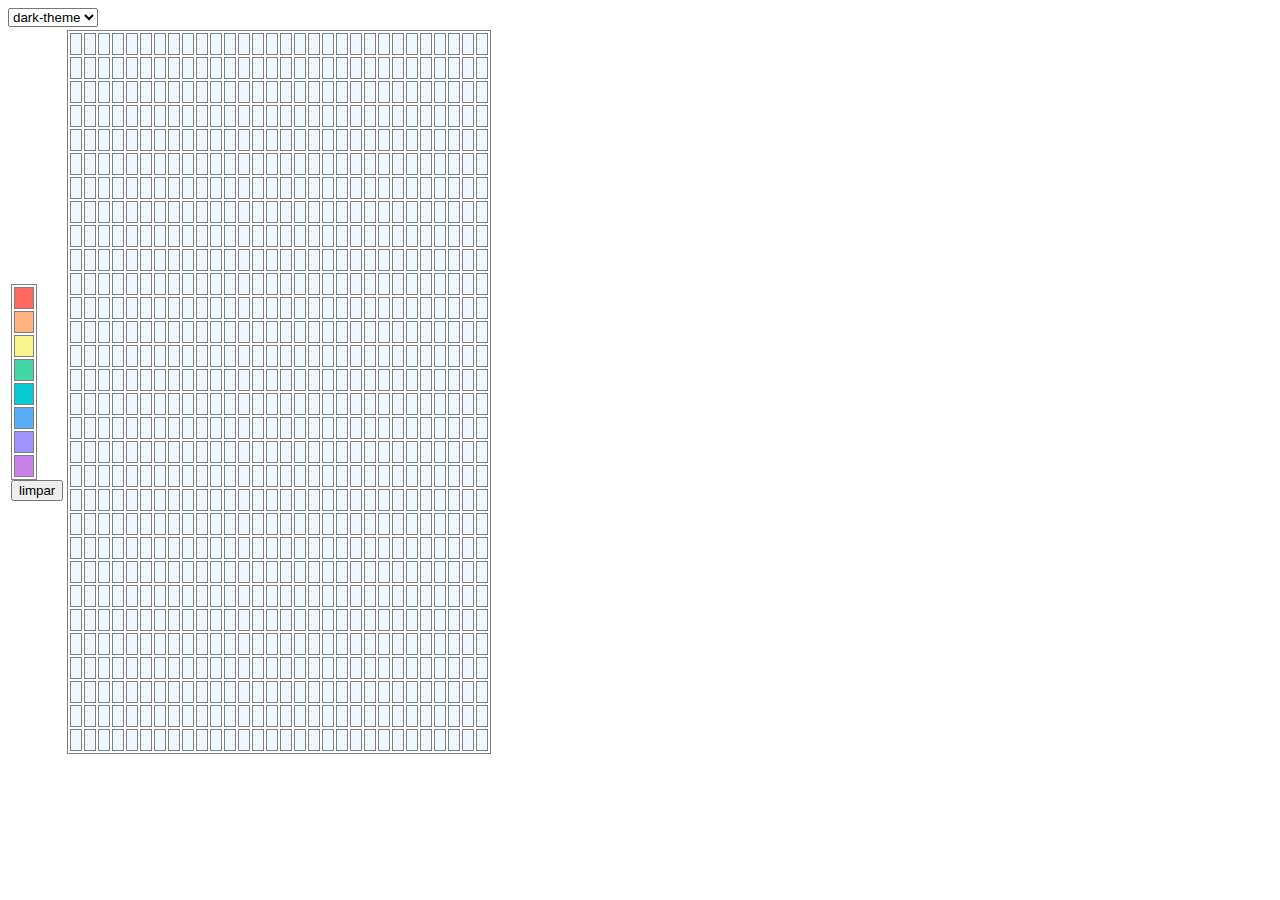
==== commit 3c6befe4: "primeira parte do issue #17 mas ainda sem a funcao pronta" ====
--- a/index.html
+++ b/index.html
@@ -3,27 +3,16 @@
 <head>
 
      <title> paintbrush </title>
-     <link rel ="stylesheet" href = "paintbrush.css">
-     <script>
-     
-          var corEscolhida = undefined;
-          function choice(cor) {
-                corEscolhida = cor;
-          }
-          function mudarCor(clickedPixel) {
-               clickedPixel.style.backgroundColor = corEscolhida;
-          }
-          function limpar() {
-                const pixel = document.getElementsByName ("one pixel");
-                for (i = 0; i <= pixel.length; i = i + 1) { 
-                      pixel[i].style.backgroundColor = corEscolhida;
-                }
-          }
-
-     </script>
+     <link rel = "stylesheet" href = "paintbrush.css">
+     <script src = "paintbrush.js"></script>
      
 </head>
-<body>
+
+<body class = "mainPanel">
+     <select>
+          <option onselect = "mudarTema()" > dark-theme </option>
+          <option onselect = "mudarTema()" > light-theme </option>
+     </select>
 
 <table> 
     <tr>
@@ -31,28 +20,28 @@
 
  <table name = "cores">
      <tr>
-        <td name = cor bgcolor = "#ff6961" onclick = "choice('#ff6961')" > &nbsp;&nbsp;&nbsp;&nbsp; </td>
+        <td name = cor bgcolor = "#ff6961" onclick = "essaCor('#ff6961')" > &nbsp;&nbsp;&nbsp;&nbsp; </td>
      </tr>
      <tr>
-        <td name = cor bgcolor = "#ffb480" onclick = "choice('#ffb480')" > &nbsp;&nbsp;&nbsp;&nbsp; </td>
+        <td name = cor bgcolor = "#ffb480" onclick = "essaCor('#ffb480')" > &nbsp;&nbsp;&nbsp;&nbsp; </td>
      </tr>
      <tr>
-        <td name = cor bgcolor = "#f8f38d" onclick = "choice('#f8f38d')" > &nbsp;&nbsp;&nbsp;&nbsp; </td>
+        <td name = cor bgcolor = "#f8f38d" onclick = "essaCor('#f8f38d')" > &nbsp;&nbsp;&nbsp;&nbsp; </td>
      </tr>
      <tr>
-        <td name = cor bgcolor = "#42d6a4" onclick = "choice('#42d6a4')" > &nbsp;&nbsp;&nbsp;&nbsp; </td>
+        <td name = cor bgcolor = "#42d6a4" onclick = "essaCor('#42d6a4')" > &nbsp;&nbsp;&nbsp;&nbsp; </td>
      </tr>
      <tr>
-        <td name = cor bgcolor = "#08cad1" onclick = "choice('#08cad1')" > &nbsp;&nbsp;&nbsp;&nbsp; </td>
+        <td name = cor bgcolor = "#08cad1" onclick = "essaCor('#08cad1')" > &nbsp;&nbsp;&nbsp;&nbsp; </td>
      </tr>
      <tr>
-        <td name = cor bgcolor = "#59adf6" onclick = "choice('#59adf6')" > &nbsp;&nbsp;&nbsp;&nbsp; </td>
+        <td name = cor bgcolor = "#59adf6" onclick = "essaCor('#59adf6')" > &nbsp;&nbsp;&nbsp;&nbsp; </td>
      </tr>
      <tr>
-        <td name = cor bgcolor = "#9d94ff" onclick = "choice('#9d94ff')" > &nbsp;&nbsp;&nbsp;&nbsp; </td>
+        <td name = cor bgcolor = "#9d94ff" onclick = "essaCor('#9d94ff')" > &nbsp;&nbsp;&nbsp;&nbsp; </td>
      </tr>
      <tr>
-        <td name = cor bgcolor = "#c780e8" onclick = "choice('#c780e8')" > &nbsp;&nbsp;&nbsp;&nbsp; </td>
+        <td name = cor bgcolor = "#c780e8" onclick = "essaCor('#c780e8')" > &nbsp;&nbsp;&nbsp;&nbsp; </td>
      </tr>
  </table>
 
--- a/paintbrush.css
+++ b/paintbrush.css
@@ -1,4 +1,18 @@
-/* https://www.w3schools.com/cssref/css_selectors.asp */
+/* temas */
+.darkTheme {
+    --fundo: #222;
+}
+.ligthTheme {
+    --fundo: whitesmoke;
+}
+
+
+
+/* elementos */
+
+.mainPanel {
+    background-color: var(--fundo);
+}
 
 [name = "cores"] {
     border: 1px solid gray;
@@ -23,4 +37,5 @@
     border: 1px solid gray;
     width: 40%;
     text-align: center;
-}+}
+
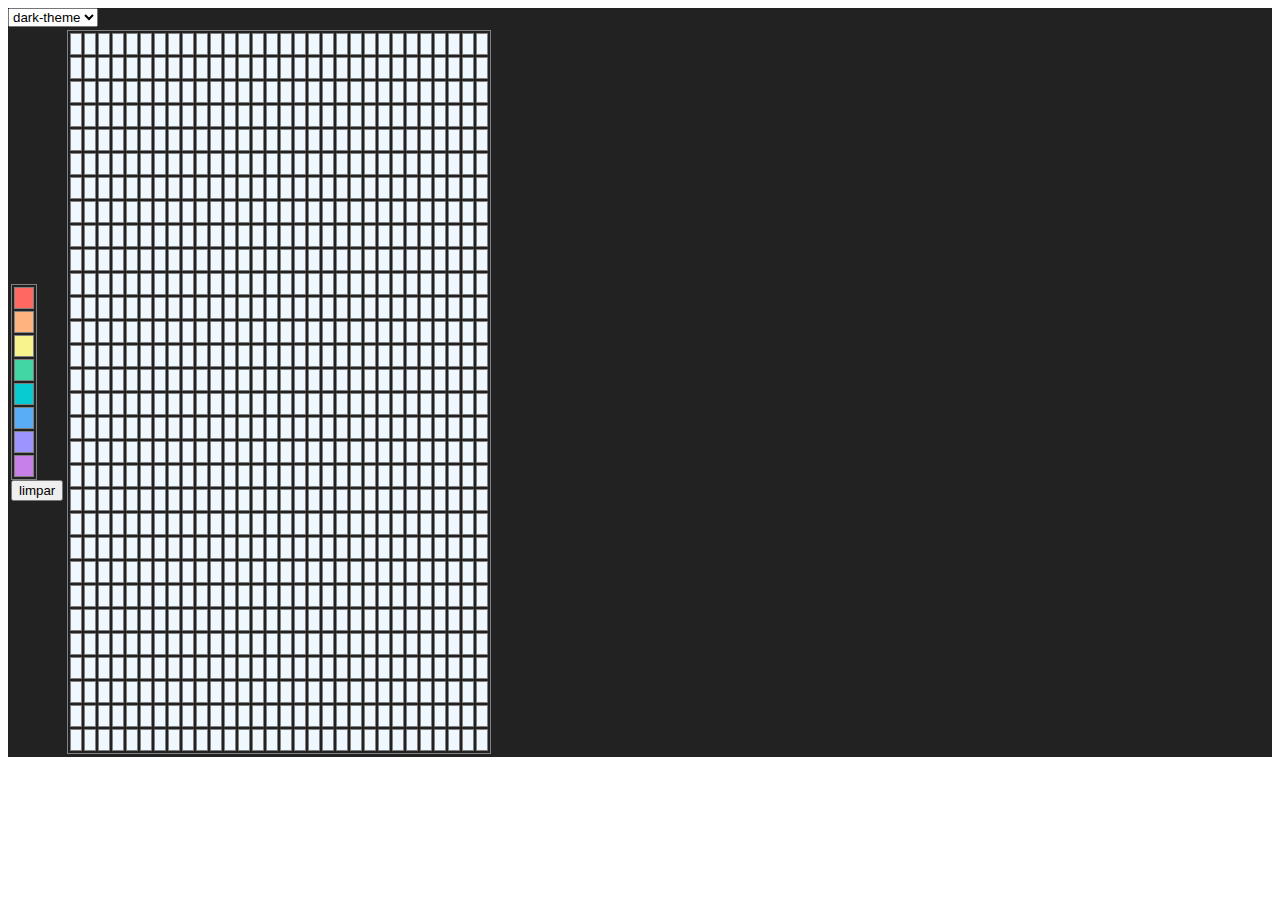
==== commit 8bf32219: "commit final do issue #17" ====
--- a/index.html
+++ b/index.html
@@ -8,10 +8,12 @@
      
 </head>
 
-<body class = "mainPanel">
-     <select>
-          <option onselect = "mudarTema()" > dark-theme </option>
-          <option onselect = "mudarTema()" > light-theme </option>
+<body class = "darkTheme">
+<div name = "temaAtivo" class = "mainPanel">
+
+     <select onchange = "mudarTema(this)">
+          <option value = "darkTheme"> dark-theme </option>
+          <option value = "lightTheme"> light-theme </option>
      </select>
 
 <table> 
@@ -1019,5 +1021,6 @@
  </tr>
 </table>
 
+     </div>
 </body>
 </html>
--- a/paintbrush.css
+++ b/paintbrush.css
@@ -2,7 +2,7 @@
 .darkTheme {
     --fundo: #222;
 }
-.ligthTheme {
+.lightTheme {
     --fundo: whitesmoke;
 }
 
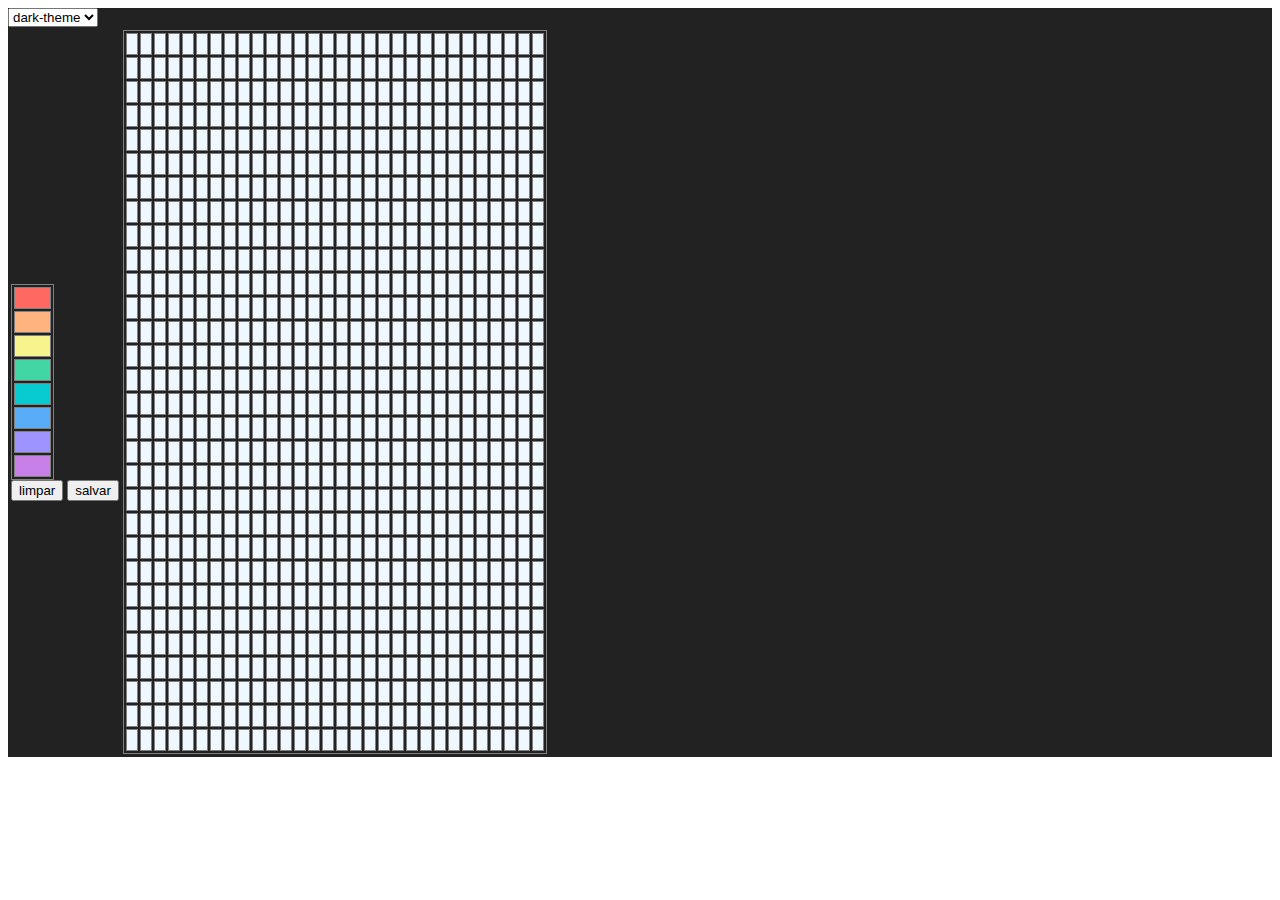
==== commit a070e233: "prmeiro commit do issue #16" ====
--- a/index.html
+++ b/index.html
@@ -3,12 +3,13 @@
 <head>
 
      <title> paintbrush </title>
+     
      <link rel = "stylesheet" href = "paintbrush.css">
      <script src = "paintbrush.js"></script>
      
 </head>
 
-<body class = "darkTheme">
+<body class = "darkTheme" onload = "retornarSalvo()">
 <div name = "temaAtivo" class = "mainPanel">
 
      <select onchange = "mudarTema(this)">
@@ -48,6 +49,7 @@
  </table>
 
  <button onclick = "limpar()"> limpar </button>
+ <button onclick = "salvar()"> salvar </button>
 
         </td>
     
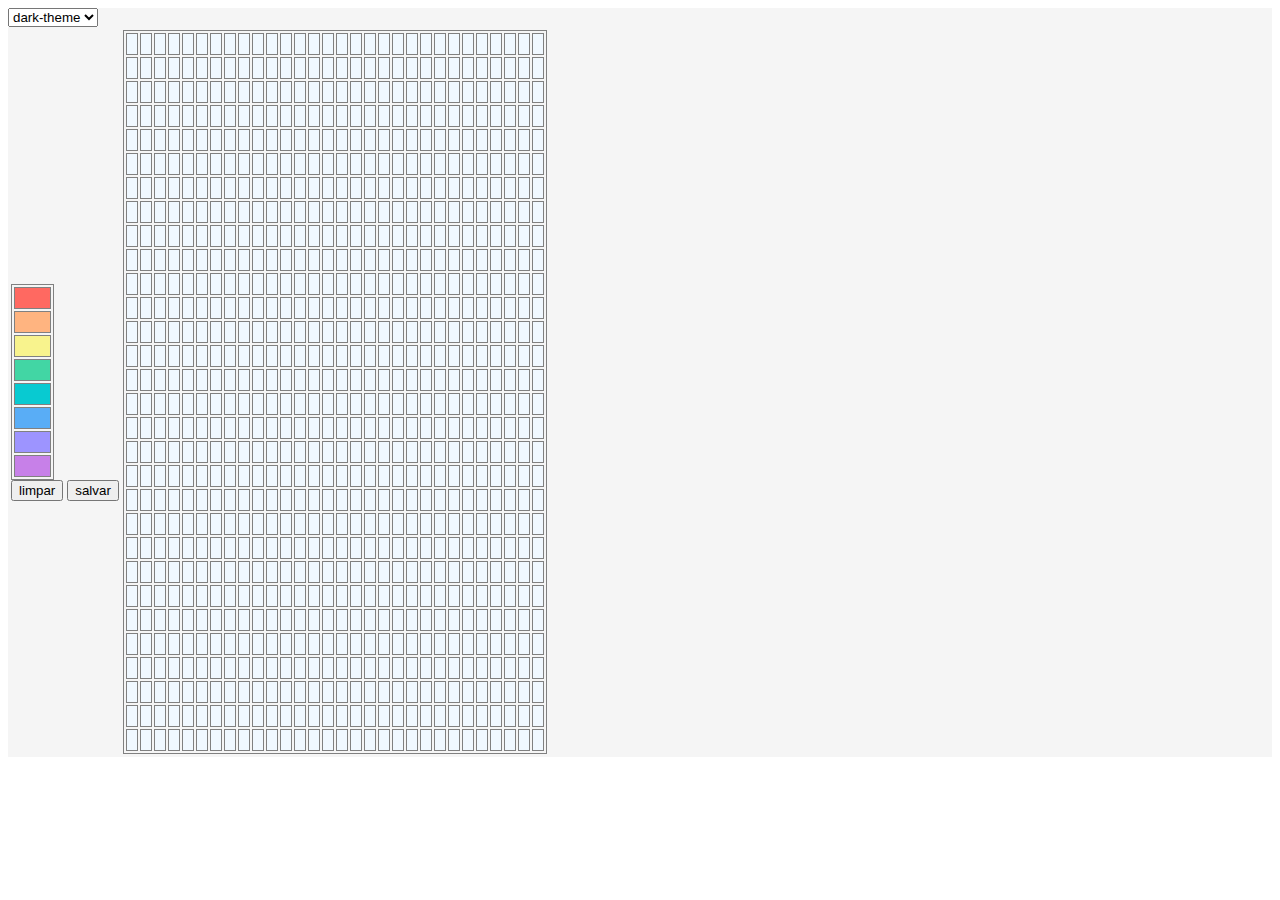
==== commit 87b05baf: "parent 47367d64127b83ae137eb805e617cd390ee58e38 author sirius <siriusvllos@gmail.com> 1663022051 -03" ====
--- a/index.html
+++ b/index.html
@@ -9,10 +9,10 @@
      
 </head>
 
-<body class = "darkTheme" onload = "retornarSalvo()">
+<body class = "lightTheme" onload = "retornarSalvo()">
 <div name = "temaAtivo" class = "mainPanel">
 
-     <select onchange = "mudarTema(this)">
+     <select id = "temas" onchange = "mudarTema(this)">
           <option value = "darkTheme"> dark-theme </option>
           <option value = "lightTheme"> light-theme </option>
      </select>
